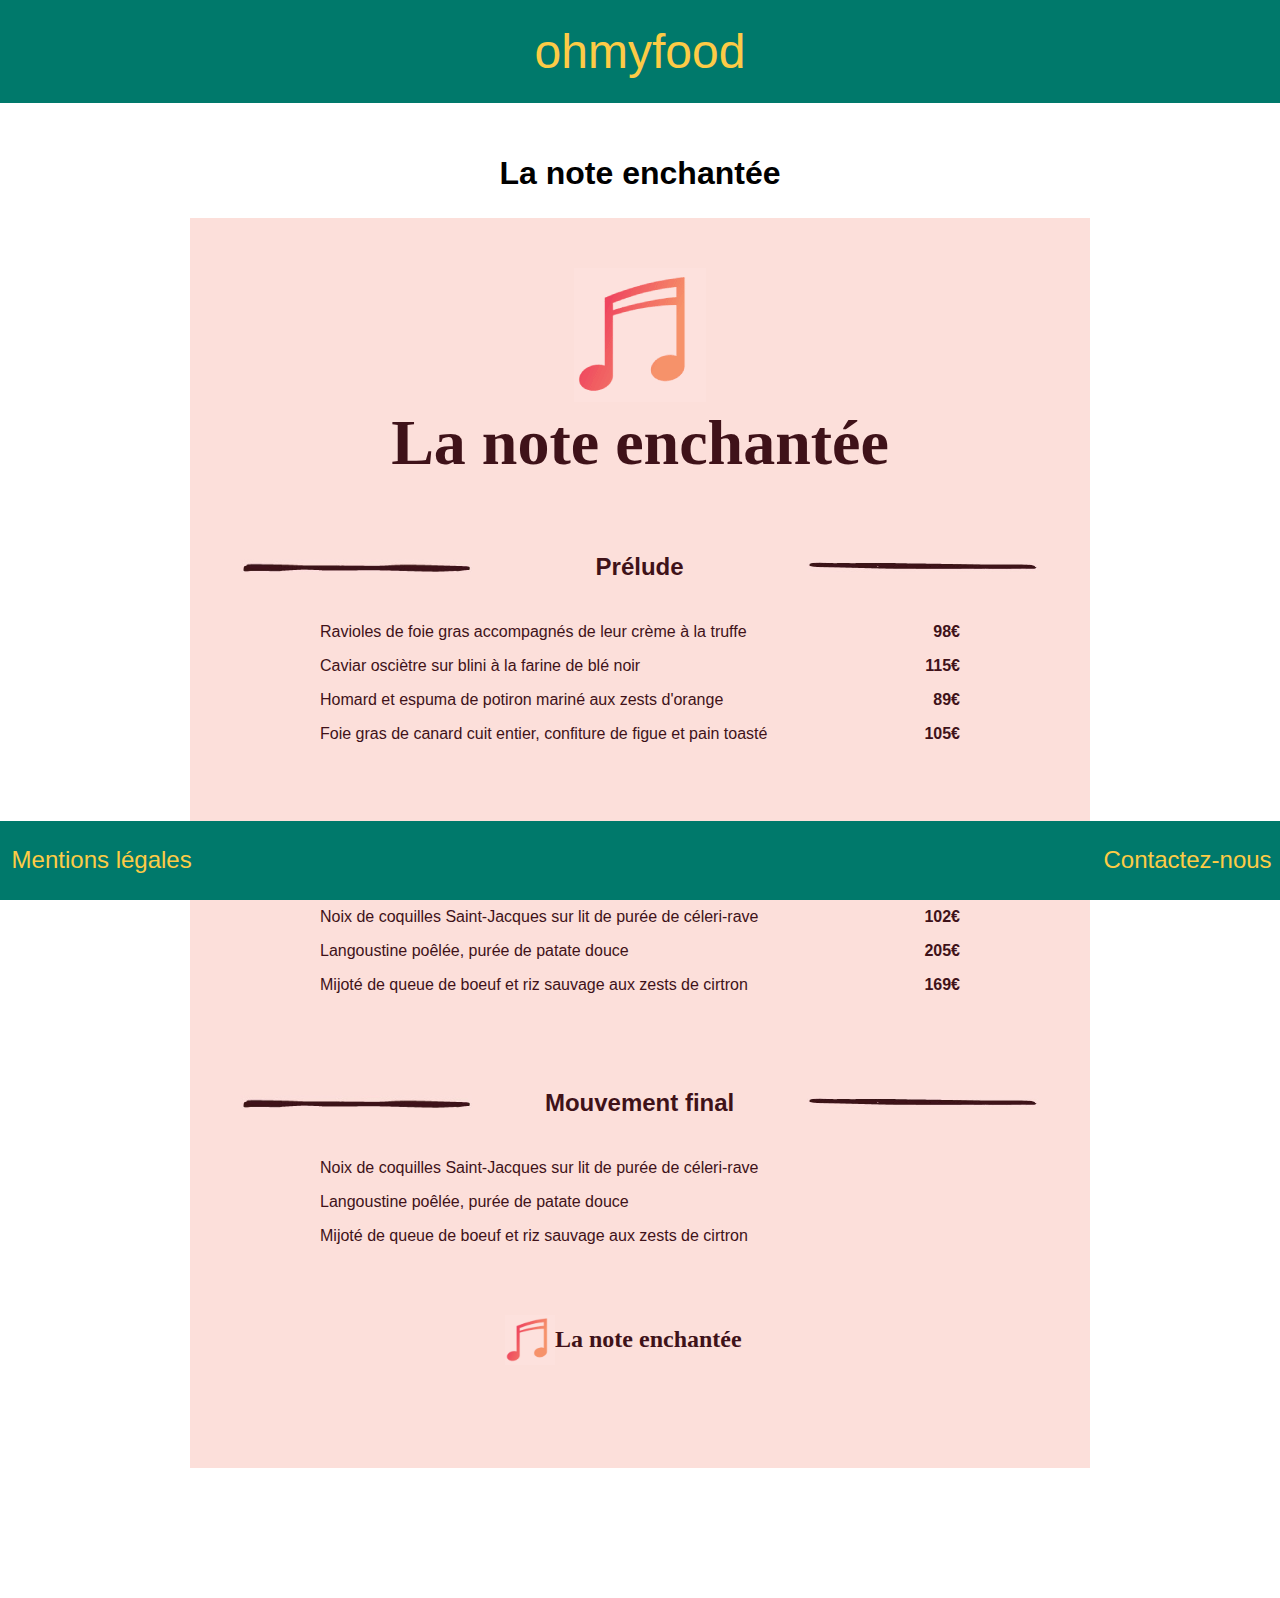
==== laNoteEnchantee.html @ e70b12f7 "first commit" ====
<!DOCTYPE html>
<html lang="en">
    <head>
        <meta charset="UTF-8">
        <meta name="viewport" content="width=device-width, initial-scale=1.0">
        <meta name="description" content="Ohmyfood - Réservation en ligne des plus grands restaurants de la capitale de la gastronomie de Paris. 
                                          Grace à Ohmyfood, vous pouvez composez en avance votre menu qui sera prêt à votre arrivée, fini le temps d'attentes pour un plaisir des papilles toujours plus grand"/>
        <link rel="stylesheet" href="css/styleindex.css">
        <title>Oh My Food ! - La Note Enchantée </title>
    </head>
    <body>
        <header>
            <a href="index.html" class="grandTitre">
                ohmyfood
            </a>
        </header>
        <h2>
            La note enchantée
        </h2>
        <div class="block-page">
            <div class="container">
                <div class="header">
                    <img src="images/note.png" alt="Icone d'une note" />
                    <p>
                        La note enchantée
                    </p>
                </div>
                <section>
                    <article>
                        <div class="en-tete">
                            <img src="images/separationNoteGauche.png" alt="Séparation note">
                            <p>
                                <span>
                                    Prélude
                                </span>
                            </p>
                            <img src="images/separationNoteDroite.png" alt="Séparation note">
                        </div>
                        <div class="board">
                            <div class="boardLeft">
                                <p>
                                    Ravioles de foie gras accompagnés de leur crème à la truffe
                                </p>
                                <p>
                                    Caviar osciètre sur blini à la farine de blé noir
                                </p>
                                <p>
                                    Homard et espuma de potiron mariné aux zests d'orange
                                </p>
                                <p>
                                    Foie gras de canard cuit entier, confiture de figue et pain toasté
                                </p>
                            </div>
                            <div class="boardRight">
                                <p>
                                    98€
                                </p>
                                <p>
                                    115€
                                </p>
                                <p>
                                    89€
                                </p>
                                <p>
                                    105€
                                </p>
                            </div>
                        </div>
                    </article>
                    <article>
                        <div class="en-tete">
                            <img src="images/separationNoteGauche.png" alt="Séparation note">
                            <p>
                                <span>
                                    Point d'orgue
                                </span>
                            </p>
                            <img src="images/separationNoteDroite.png" alt="Séparation note">
                        </div>
                        <div class="board">
                            <div class="boardLeft">
                                <p>
                                    Noix de coquilles Saint-Jacques sur lit de purée de céleri-rave
                                </p>
                                <p>
                                    Langoustine poêlée, purée de patate douce
                                </p>
                                <p>
                                    Mijoté de queue de boeuf et riz sauvage aux zests de cirtron
                                </p>
                            </div>
                            <div class="boardRight">
                                <p>
                                    102€
                                </p>
                                <p>
                                    205€
                                </p>
                                <p>
                                    169€
                                </p>
                            </div>
                        </div>
                    </article>
                    <article>
                        <div class="en-tete">
                            <img src="images/separationNoteGauche.png" alt="Séparation note">
                            <p>
                                <span>
                                    Mouvement final
                                </span>
                            </p>
                            <img src="images/separationNoteDroite.png" alt="Séparation note">
                        </div>
                        <div>
                            <p>
                                Noix de coquilles Saint-Jacques sur lit de purée de céleri-rave
                            </p>
                            <p>
                                Langoustine poêlée, purée de patate douce
                            </p>
                            <p>
                                Mijoté de queue de boeuf et riz sauvage aux zests de cirtron
                            </p>
                        </div>
                    </article>
                </section>
                <div class="footer">
                    <div class="boardfooter">
                        <img src="images/note.png" alt="Icone de note" />
                        <p>
                            La note enchantée
                        </p>
                    </div>
                </div>
            </div>
        </div>
        <footer>
            <div class="boardLeftFooter">
                <p>
                    <a href="legalMentions.html" target="_blank">
                        Mentions légales
                    </a>
                </p>
            </div>
            <div class="boardRightFooter">
                <p>
                    <a href="mailto:contact.ohmyfood@orange.fr">
                        Contactez-nous
                    </a>
                </p>
            </div>
        </footer>
    </body>
</html>
---- css/styleindex.css ----
@charset "UTF-8";
@font-face {
  font-family: 'Vidaloka';
  src: url("polices/vidaloka-regular-webfont.woff2") format("woff2"), url("polices/vidaloka-regular-webfont.woff") format("woff"), url("polices/vidaloka-regular-webfont.otf") format("otf");
  font-weight: normal;
  font-style: normal; }
@font-face {
  font-family: 'Kalam';
  src: url("polices/kalam-regular-webfont.woff2") format("woff2"), url("polices/kalam-regular-webfont.woff") format("woff"), url("polices/kalam-regular-webfont.ttf") format("ttf");
  font-weight: normal;
  font-style: normal; }
@font-face {
  font-family: 'Croissant';
  src: url("polices/croissantone-regular-webfont.woff2") format("woff2"), url("polices/croissantone-regular-webfont.ttf") format("ttf"), url("polices/croissantone-regular-webfont.woff") format("woff");
  font-weight: normal;
  font-style: normal; }
@font-face {
  font-family: 'Kaushan';
  src: url("polices/kaushanscript-regular-webfont.woff2") format("woff2"), url("polices/kaushanscript-regular-webfont.otf") format("otf"), url("polices/kaushanscript-regular-webfont.woff") format("woff");
  font-weight: normal;
  font-style: normal; }
@font-face {
  font-family: 'Dancing';
  src: url("polices/dancingscript-regular-webfont.woff2") format("woff2"), url("polices/dancingscript-regular-webfont.otf") format("otf"), url("polices/dancingscript-regular-webfont.woff") format("woff");
  font-weight: normal;
  font-style: normal; }
@keyframes shake {
  0% {
    transform: translate(1px, 1px) rotate(0deg); }
  10% {
    transform: translate(-1px, -2px) rotate(-1deg); }
  20% {
    transform: translate(-3px, 0px) rotate(1deg); }
  30% {
    transform: translate(3px, 2px) rotate(0deg); }
  40% {
    transform: translate(1px, -1px) rotate(1deg); }
  50% {
    transform: translate(-1px, 2px) rotate(-1deg); }
  60% {
    transform: translate(-3px, 1px) rotate(0deg); }
  70% {
    transform: translate(3px, 1px) rotate(-1deg); }
  80% {
    transform: translate(-1px, -1px) rotate(1deg); }
  90% {
    transform: translate(1px, 2px) rotate(0deg); }
  100% {
    transform: translate(1px, -2px) rotate(-1deg); } }
@keyframes dots {
  0%, 20% {
    color: rgba(0, 0, 0, 0);
    text-shadow: 0.25em 0 0 rgba(0, 0, 0, 0), 0.5em 0 0 rgba(0, 0, 0, 0); }
  40% {
    color: #fdcb46ff;
    text-shadow: 0.25em 0 0 rgba(0, 0, 0, 0), 0.5em 0 0 rgba(0, 0, 0, 0); }
  60% {
    text-shadow: 0.25em 0 0 #fdcb46ff, 0.5em 0 0 rgba(0, 0, 0, 0); }
  80%, 100% {
    text-shadow: .25em 0 0 #fdcb46ff, .5em 0 0 #fdcb46ff; } }
@-webkit-keyframes dots {
  0%, 20% {
    color: rgba(0, 0, 0, 0);
    text-shadow: 0.25em 0 0 rgba(0, 0, 0, 0), 0.5em 0 0 rgba(0, 0, 0, 0); }
  40% {
    color: #fdcb46ff;
    text-shadow: 0.25em 0 0 rgba(0, 0, 0, 0), 0.5em 0 0 rgba(0, 0, 0, 0); }
  60% {
    text-shadow: 0.25em 0 0 #fdcb46ff, 0.5em 0 0 rgba(0, 0, 0, 0); }
  80%, 100% {
    text-shadow: .25em 0 0 #fdcb46ff, .5em 0 0 #fdcb46ff; } }
/* Changements généraux */
body {
  font-family: sans-serif;
  margin: 0;
  position: relative;
  margin-bottom: 80px; }

ul {
  margin: 0;
  padding: 0; }

.grandTitre {
  font-size: 3em; }

a {
  text-decoration: none;
  color: #fdcb46ff; }

li {
  list-style: none;
  overflow: hidden; }

/* En tête */
header {
  background-color: #00796b;
  text-align: center;
  padding: 1.5em; }

#searchbar {
  position: relative;
  width: 100%;
  height: auto; }

.formulaire {
  display: inline-block;
  width: 100%; }

.formulaire .champ {
  width: 100%;
  height: 35px; }

.champ {
  padding-right: 0px;
  padding-left: 0px;
  border-right-width: 0px;
  border-right-style: solid;
  border-left-width: 0px;
  border-left-style: solid; }

#recherche .iconloupe {
  background: url(http://www.larevuedekenza.fr/wp-content/themes/quarter/images/sidebar/loupe.png) no-repeat 0 0;
  width: 90%; }

#recherche input {
  width: 100%;
  outline: 0;
  border: 0;
  margin: 0;
  height: 24px;
  float: left;
  display: block;
  padding-left: 30px; }

#recherche {
  background-color: white;
  bottom: 0;
  height: 30px;
  border: solid 1px grey; }

.iconloupe {
  float: left; }

/* Corps index */
main {
  display: flex;
  justify-content: center;
  position: relative; }

.bloc-menu {
  max-width: 900px; }

.bloc-menu ul {
  margin-top: 40px;
  display: flex;
  flex-direction: row;
  flex-wrap: wrap;
  justify-content: space-evenly; }

.bloc-menu li {
  margin-bottom: 40px;
  box-shadow: 1px 1px 5px rgba(85, 85, 85, 0.226);
  width: 400px;
  height: 600px;
  text-align: center; }
  .bloc-menu li a {
    padding-bottom: 30px;
    font-size: 2rem; }
  .bloc-menu li a:last-child {
    font-size: 2.5rem; }

.note_link {
  background-color: #fcdfda; }
  .note_link a {
    color: #3f1219;
    font-family: 'Kalam';
    font-weight: bold; }
  .note_link a:first-child {
    padding-bottom: 0; }
  .note_link a:nth-child(2) {
    font-family: 'Dancing'; }
  .note_link a:last-child {
    text-transform: uppercase; }
  .note_link img {
    height: 50px;
    width: 50px; }

.divZoom {
  transition: transform 300ms, opacity 200ms 50ms;
  transition-duration: 3s;
  width: 100%;
  height: 100%;
  display: flex;
  justify-content: center;
  vertical-align: middle;
  flex-direction: column;
  align-items: center; }
  .divZoom:hover {
    transform: scale(1.5);
    opacity: 0.5; }

.chic_link {
  background-color: #fff5fe; }
  .chic_link a {
    color: #c67412; }
  .chic_link a:first-child {
    background-clip: text;
    background: -webkit-linear-gradient(150deg, #c67412, #6e4ccc);
    background: -moz-linear-gradient(150deg, #c67412, #6e4ccc);
    background: -ms-linear-gradient(150deg, #c67412, #6e4ccc);
    background: -o-linear-gradient(150deg, #c67412, #6e4ccc);
    background: linear-gradient(150deg, #c67412, #6e4ccc);
    -webkit-background-clip: text;
    -moz-background-clip: text;
    -ms-background-clip: text;
    -o-background-clip: text;
    -webkit-text-fill-color: transparent;
    -moz-text-fill-color: transparent;
    -ms-text-fill-color: transparent;
    -o-text-fill-color: transparent;
    font-family: 'Croissant';
    font-size: 2rem; }
  .chic_link a:last-child {
    font-family: 'Vidaloka'; }

.delice_link {
  background-color: #eef0f0; }
  .delice_link a {
    color: #0887fb; }
  .delice_link a:first-child {
    background-clip: text;
    background: -webkit-linear-gradient(150deg, #0025df, #43adf9);
    background: -moz-linear-gradient(150deg, #0025df, #43adf9);
    background: -ms-linear-gradient(150deg, #0025df, #43adf9);
    background: -o-linear-gradient(150deg, #0025df, #43adf9);
    background: linear-gradient(150deg, #0025df, #43adf9);
    -webkit-background-clip: text;
    -moz-background-clip: text;
    -ms-background-clip: text;
    -o-background-clip: text;
    -webkit-text-fill-color: transparent;
    -moz-text-fill-color: transparent;
    -ms-text-fill-color: transparent;
    -o-text-fill-color: transparent;
    font-family: 'Dancing';
    font-weight: bold; }
  .delice_link a:last-child {
    font-family: 'Kalam'; }

.palette_link {
  background-color: #fdfffd; }
  .palette_link a {
    color: #72bf56; }
  .palette_link a:first-child {
    background-clip: text;
    background: -webkit-linear-gradient(150deg, #43973a, #bafb7b);
    background: -moz-linear-gradient(150deg, #43973a, #bafb7b);
    background: -ms-linear-gradient(150deg, #43973a, #bafb7b);
    background: -o-linear-gradient(150deg, #43973a, #bafb7b);
    background: linear-gradient(150deg, #43973a, #bafb7b);
    -webkit-background-clip: text;
    -moz-background-clip: text;
    -ms-background-clip: text;
    -o-background-clip: text;
    -webkit-text-fill-color: transparent;
    -moz-text-fill-color: transparent;
    -ms-text-fill-color: transparent;
    -o-text-fill-color: transparent;
    font-family: 'Kaushan'; }
  .palette_link a:last-child {
    font-family: 'Kalam'; }

.ligne-prochainement {
  display: flex;
  justify-content: center; }

.prochainement {
  text-align: center;
  font-size: 2rem;
  margin-top: 0;
  border-radius: 10px;
  background-color: #00796b;
  width: 260px;
  padding: 7px; }
  .prochainement :after {
    content: ' .';
    animation: dots 4s steps(5, end) infinite;
    -webkit-animation: dots 2s steps(5, end) infinite;
    -moz-animation: dots 2s steps(5, end) infinite;
    -o-animation: dots 2s steps(5, end) infinite; }

/* Corps pages menus général (note) */
h2 {
  text-align: center;
  padding-top: 25px;
  font-size: 2rem; }

.block-page {
  display: flex;
  justify-content: center;
  font-family: 'Kalam', sans-serif; }

.container {
  width: 900px;
  height: 1250px;
  background-color: #fcdfda;
  margin-bottom: 50px;
  color: #3f1219; }

section {
  padding-left: 50px;
  padding-right: 50px; }
  section div:last-child {
    padding-left: 80px; }

.header {
  text-align: center;
  padding-top: 50px; }
  .header p {
    font-size: 4rem;
    margin-top: 0;
    font-family: 'Dancing';
    font-weight: bold; }

.en-tete {
  display: flex; }
  .en-tete p {
    font-size: 1.5rem;
    width: 335px;
    text-align: center;
    font-weight: bold;
    margin-top: 9px; }
  .en-tete img {
    height: 15px;
    padding-top: 15px; }
  .en-tete img:last-child {
    width: 232.09px; }

span::after {
  content: '';
  display: block;
  width: 0;
  height: 2px;
  background: #3f1219;
  transition: width .3s; }

span:hover::after {
  width: 100%; }

.board {
  display: flex;
  margin-bottom: 70px;
  padding-left: 80px;
  padding-right: 80px; }

.boardLeft {
  width: 90%; }

.boardRight {
  width: 10%;
  text-align: right;
  font-weight: bold; }

.footer {
  display: flex;
  justify-content: center;
  margin-top: 70px;
  margin-bottom: 70px; }
  .footer img {
    width: 50px;
    height: 50px;
    float: left; }
  .footer p {
    line-height: 0px;
    font-size: 1.5rem; }
  .footer .boardfooter {
    width: 270px;
    font-family: 'Dancing';
    font-weight: bold; }

/* Corps page chic */
.block-page_chic .container {
  background-color: #fff5fe; }
.block-page_chic .en-tete img:first-child {
  width: 232px; }
.block-page_chic section {
  font-family: 'Vidaloka'; }
.block-page_chic article {
  margin-bottom: 100px; }
.block-page_chic article:first-child {
  color: #c67412; }
.block-page_chic article:nth-child(2) {
  color: #a56799; }
.block-page_chic article:last-child {
  color: #6e4ccc; }
.block-page_chic .header {
  background-clip: text;
  background: -webkit-linear-gradient(150deg, #c67412, #6e4ccc);
  background: -moz-linear-gradient(150deg, #c67412, #6e4ccc);
  background: -ms-linear-gradient(150deg, #c67412, #6e4ccc);
  background: -o-linear-gradient(150deg, #c67412, #6e4ccc);
  background: linear-gradient(150deg, #c67412, #6e4ccc);
  -webkit-background-clip: text;
  -moz-background-clip: text;
  -ms-background-clip: text;
  -o-background-clip: text;
  -webkit-text-fill-color: transparent;
  -moz-text-fill-color: transparent;
  -ms-text-fill-color: transparent;
  -o-text-fill-color: transparent;
  margin-bottom: 100px;
  margin-top: 100px; }
.block-page_chic .span1::after {
  background: #c67412; }
.block-page_chic .span2::after {
  background: #a56799; }
.block-page_chic .span3::after {
  background: #6e4ccc; }

/* Corps page delice */
.block-page_delice .container {
  color: #000;
  background-color: #eef0f0; }
.block-page_delice article {
  margin-bottom: 100px; }
.block-page_delice .en-tete p {
  font-weight: normal; }
.block-page_delice .en-tete img:first-child {
  width: 232px; }
.block-page_delice .header {
  background-clip: text;
  background: -webkit-linear-gradient(150deg, #0025df, #43adf9);
  background: -moz-linear-gradient(150deg, #0025df, #43adf9);
  background: -ms-linear-gradient(150deg, #0025df, #43adf9);
  background: -o-linear-gradient(150deg, #0025df, #43adf9);
  background: linear-gradient(150deg, #0025df, #43adf9);
  -webkit-background-clip: text;
  -moz-background-clip: text;
  -ms-background-clip: text;
  -o-background-clip: text;
  -webkit-text-fill-color: transparent;
  -moz-text-fill-color: transparent;
  -ms-text-fill-color: transparent;
  -o-text-fill-color: transparent;
  margin-top: 100px;
  margin-bottom: 100px; }
.block-page_delice .span1::after {
  background: #0025df; }
.block-page_delice .span2::after {
  background: #358DF4; }
.block-page_delice .span3::after {
  background: #1D9DFB; }

/* Corps page palette */
.block-page_palette .container {
  color: #000;
  background-color: #f1ffe5; }
.block-page_palette .en-tete p {
  font-weight: normal; }
.block-page_palette .en-tete img:last-child {
  width: 258px; }
.block-page_palette .header {
  background-clip: text;
  background: -webkit-linear-gradient(150deg, #43973a, #bafb7b);
  background: -moz-linear-gradient(150deg, #43973a, #bafb7b);
  background: -ms-linear-gradient(150deg, #43973a, #bafb7b);
  background: -o-linear-gradient(150deg, #43973a, #bafb7b);
  background: linear-gradient(150deg, #43973a, #bafb7b);
  -webkit-background-clip: text;
  -moz-background-clip: text;
  -ms-background-clip: text;
  -o-background-clip: text;
  -webkit-text-fill-color: transparent;
  -moz-text-fill-color: transparent;
  -ms-text-fill-color: transparent;
  -o-text-fill-color: transparent;
  margin-top: 100px;
  margin-bottom: 100px; }
.block-page_palette span::after {
  background: linear-gradient(to right, #43973a, #bafb7b); }

/* Corps page mentions légales */
.mentions {
  margin: 60px 60px;
  text-align: justify; }

/* Pied de page */
footer {
  background-color: #00796b;
  padding: 0.1em;
  display: flex;
  position: fixed;
  bottom: 0;
  width: 100%; }
  footer:last-child {
    float: right; }
  footer p {
    font-size: 1.5rem; }

.boardLeftFooter {
  width: 50%;
  padding-left: 10px; }
  .boardLeftFooter p:hover {
    animation: shake 0.5s infinite; }

.boardRightFooter {
  width: 50%;
  text-align: end;
  padding-right: 10px; }
  .boardRightFooter p:hover {
    animation: shake 0.5s infinite; }

/* Responsive smartphone */
@media screen and (max-width: 425px) {
  /* Corps index */
  .bloc.menu li {
    width: 80%;
    height: 250px; }

  .chic_link a:first-child {
    font-size: 1.2rem; }

  /* Corps pages menu général */
  h2 {
    font-size: 1.5rem; }

  .header p {
    font-size: 2.2rem; }

  .container {
    width: 90%;
    height: auto; }

  .en-tete {
    flex-direction: column; }
    .en-tete img:first-child {
      display: none; }
    .en-tete img:last-child {
      width: auto; }
    .en-tete p {
      width: auto;
      font-size: 1.3rem; }

  section {
    padding-left: 15px;
    padding-right: 15px; }
    section div:last-child {
      padding: 0; }

  .board {
    margin: 0;
    padding: 0; }

  .boardRight {
    line-height: 50px; }

  .footer .boardfooter {
    width: 220px; }

  /* Corps page chic */
  .block-page_chic section article:first-child .boardLeft {
    line-height: 34px; }

  /* Corps page delice */
  .block-page_delice section article:first-child .boardLeft p:last-child {
    line-height: 55px; }
  .block-page_delice section article:last-child .boardLeft {
    line-height: 50px; }

  /* Corps page palette */
  .block-page_palette section article:nth-child(2) .boardRight {
    line-height: 65px; }

  /* Pied de page */
  footer {
    width: 100%; }
    footer a {
      font-size: 1rem; } }

/*# sourceMappingURL=styleindex.css.map */
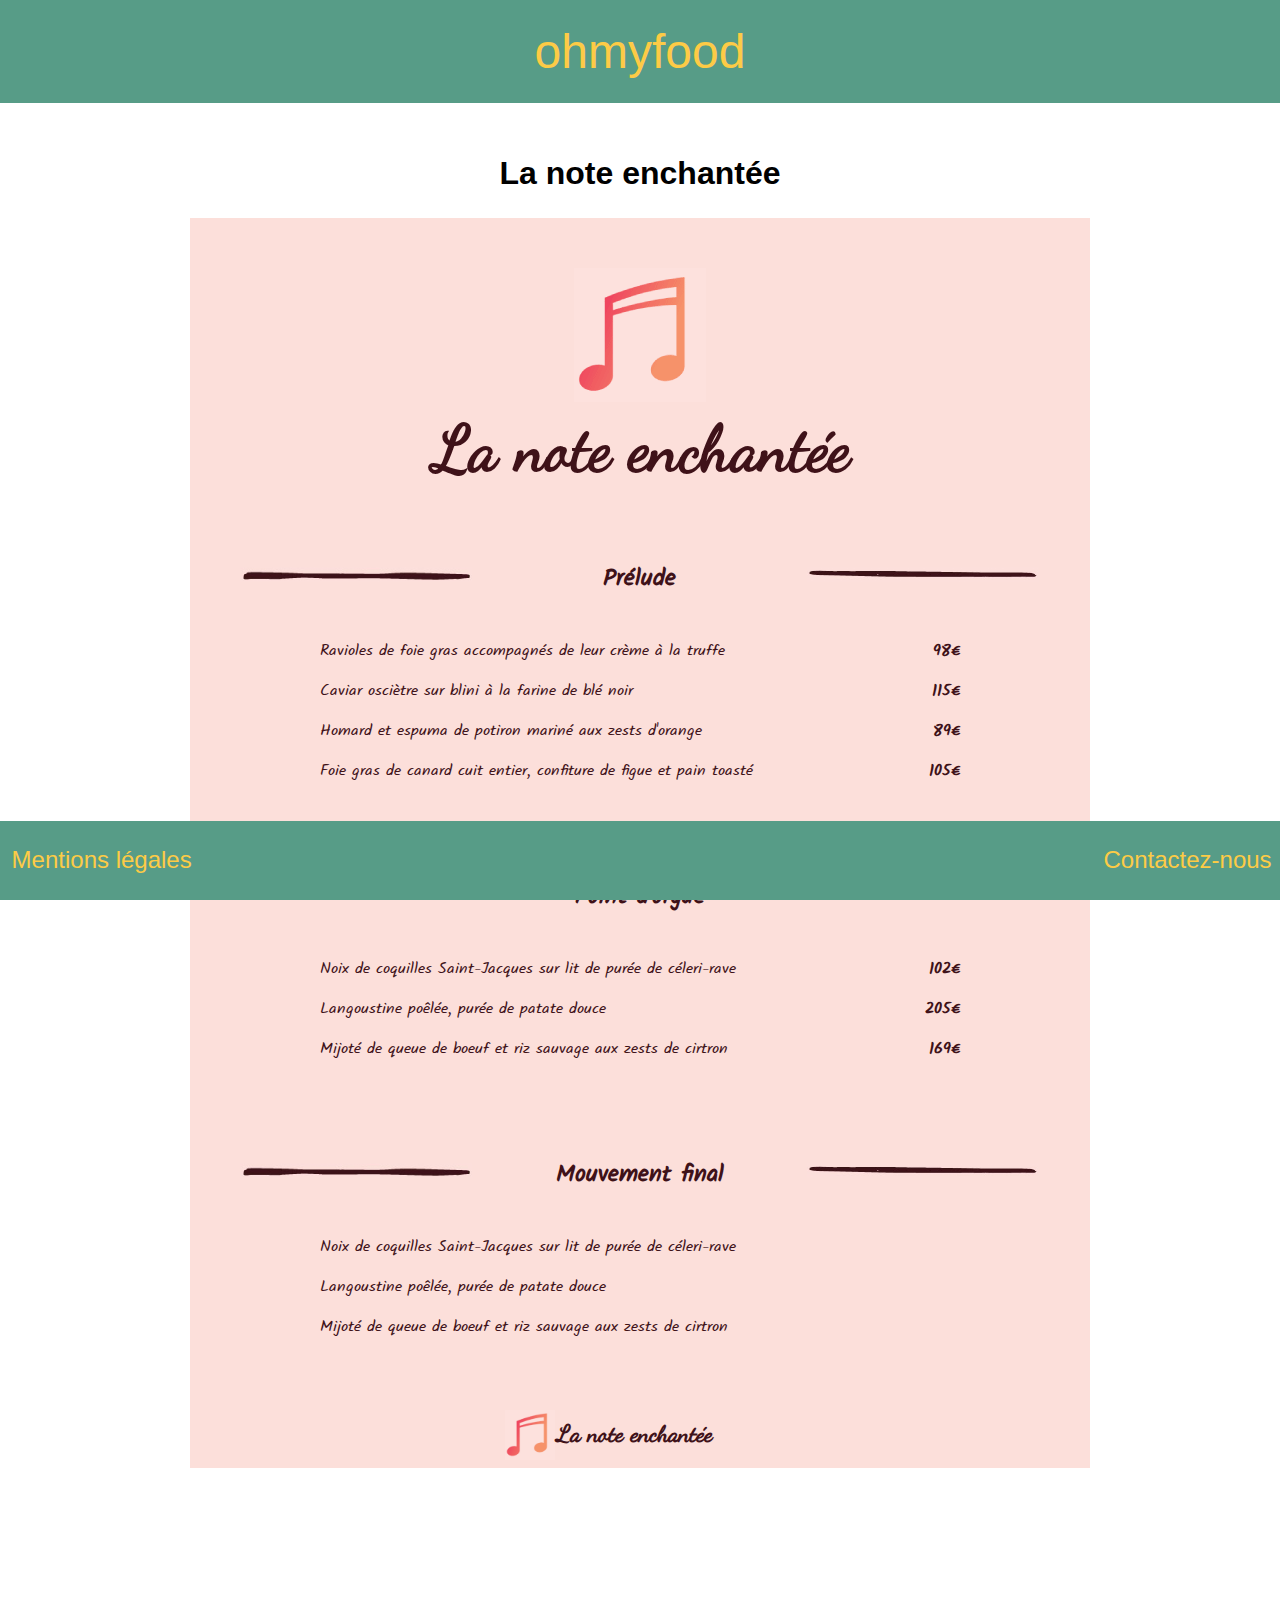
==== commit 52355b72: "ajout de certaines modifications du projet 3" ====
--- a/laNoteEnchantee.html
+++ b/laNoteEnchantee.html
@@ -1,155 +1,91 @@
 <!DOCTYPE html>
 <html lang="en">
-    <head>
-        <meta charset="UTF-8">
-        <meta name="viewport" content="width=device-width, initial-scale=1.0">
-        <meta name="description" content="Ohmyfood - Réservation en ligne des plus grands restaurants de la capitale de la gastronomie de Paris. 
-                                          Grace à Ohmyfood, vous pouvez composez en avance votre menu qui sera prêt à votre arrivée, fini le temps d'attentes pour un plaisir des papilles toujours plus grand"/>
-        <link rel="stylesheet" href="css/styleindex.css">
-        <title>Oh My Food ! - La Note Enchantée </title>
-    </head>
-    <body>
-        <header>
-            <a href="index.html" class="grandTitre">
-                ohmyfood
-            </a>
-        </header>
-        <h2>
-            La note enchantée
-        </h2>
-        <div class="block-page">
-            <div class="container">
-                <div class="header">
-                    <img src="images/note.png" alt="Icone d'une note" />
-                    <p>
-                        La note enchantée
-                    </p>
-                </div>
-                <section>
-                    <article>
-                        <div class="en-tete">
-                            <img src="images/separationNoteGauche.png" alt="Séparation note">
-                            <p>
-                                <span>
-                                    Prélude
-                                </span>
-                            </p>
-                            <img src="images/separationNoteDroite.png" alt="Séparation note">
+<head>
+    <meta charset="UTF-8">
+    <meta name="viewport" content="width=device-width, initial-scale=1.0">
+    <link rel="stylesheet" href="styleindex.css">
+    <title>Oh My Food ! - La Note Enchantée </title>
+</head>
+<body>
+    <header>
+        <a href="index.html" class="grandTitre">ohmyfood</a>
+    </header>
+    <h2>La note enchantée</h2>
+    <div class="block-page">
+        <div class="container">
+            <div class="header">
+                <img src="images/note.png" alt="Icone d'une note" />
+                <p>La note enchantée</p>
+            </div>
+            <section>
+                <article>
+                    <div class="en-tete">
+                        <img src="images/separationNoteGauche.png" alt="Séparation note">
+                        <p><span>Prélude</span></p>
+                        <img src="images/separationNoteDroite.png" alt="Séparation note">
+                    </div>
+                    <div class="board">
+                        <div class="boardLeft">
+                            <p>Ravioles de foie gras accompagnés de leur crème à la truffe</p>
+                            <p>Caviar osciètre sur blini à la farine de blé noir</p>
+                            <p>Homard et espuma de potiron mariné aux zests d'orange</p>
+                            <p>Foie gras de canard cuit entier, confiture de figue et pain toasté</p>
                         </div>
-                        <div class="board">
-                            <div class="boardLeft">
-                                <p>
-                                    Ravioles de foie gras accompagnés de leur crème à la truffe
-                                </p>
-                                <p>
-                                    Caviar osciètre sur blini à la farine de blé noir
-                                </p>
-                                <p>
-                                    Homard et espuma de potiron mariné aux zests d'orange
-                                </p>
-                                <p>
-                                    Foie gras de canard cuit entier, confiture de figue et pain toasté
-                                </p>
-                            </div>
-                            <div class="boardRight">
-                                <p>
-                                    98€
-                                </p>
-                                <p>
-                                    115€
-                                </p>
-                                <p>
-                                    89€
-                                </p>
-                                <p>
-                                    105€
-                                </p>
-                            </div>
+                        <div class="boardRight">
+                            <p>98€</p>
+                            <p>115€</p>
+                            <p>89€</p>
+                            <p>105€</p>
                         </div>
-                    </article>
-                    <article>
-                        <div class="en-tete">
-                            <img src="images/separationNoteGauche.png" alt="Séparation note">
-                            <p>
-                                <span>
-                                    Point d'orgue
-                                </span>
-                            </p>
-                            <img src="images/separationNoteDroite.png" alt="Séparation note">
+                    </div>
+                </article>
+                <article>
+                    <div class="en-tete">
+                        <img src="images/separationNoteGauche.png" alt="Séparation note">
+                        <p><span>Point d'orgue</span></p>
+                        <img src="images/separationNoteDroite.png" alt="Séparation note">
+                    </div>
+                    <div class="board">
+                        <div class="boardLeft">
+                            <p>Noix de coquilles Saint-Jacques sur lit de purée de céleri-rave</p>
+                            <p>Langoustine poêlée, purée de patate douce</p>
+                            <p>Mijoté de queue de boeuf et riz sauvage aux zests de cirtron</p>
                         </div>
-                        <div class="board">
-                            <div class="boardLeft">
-                                <p>
-                                    Noix de coquilles Saint-Jacques sur lit de purée de céleri-rave
-                                </p>
-                                <p>
-                                    Langoustine poêlée, purée de patate douce
-                                </p>
-                                <p>
-                                    Mijoté de queue de boeuf et riz sauvage aux zests de cirtron
-                                </p>
-                            </div>
-                            <div class="boardRight">
-                                <p>
-                                    102€
-                                </p>
-                                <p>
-                                    205€
-                                </p>
-                                <p>
-                                    169€
-                                </p>
-                            </div>
+                        <div class="boardRight">
+                            <p>102€</p>
+                            <p>205€</p>
+                            <p>169€</p>
                         </div>
-                    </article>
-                    <article>
-                        <div class="en-tete">
-                            <img src="images/separationNoteGauche.png" alt="Séparation note">
-                            <p>
-                                <span>
-                                    Mouvement final
-                                </span>
-                            </p>
-                            <img src="images/separationNoteDroite.png" alt="Séparation note">
-                        </div>
-                        <div>
-                            <p>
-                                Noix de coquilles Saint-Jacques sur lit de purée de céleri-rave
-                            </p>
-                            <p>
-                                Langoustine poêlée, purée de patate douce
-                            </p>
-                            <p>
-                                Mijoté de queue de boeuf et riz sauvage aux zests de cirtron
-                            </p>
-                        </div>
-                    </article>
-                </section>
-                <div class="footer">
-                    <div class="boardfooter">
-                        <img src="images/note.png" alt="Icone de note" />
-                        <p>
-                            La note enchantée
-                        </p>
                     </div>
+                </article>
+                <article>
+                    <div class="en-tete">
+                        <img src="images/separationNoteGauche.png" alt="Séparation note">
+                        <p><span>Mouvement final</span></p>
+                        <img src="images/separationNoteDroite.png" alt="Séparation note">
+                    </div>
+                    <div>
+                        <p>Noix de coquilles Saint-Jacques sur lit de purée de céleri-rave</p>
+                        <p>Langoustine poêlée, purée de patate douce</p>
+                        <p>Mijoté de queue de boeuf et riz sauvage aux zests de cirtron</p>
+                    </div>
+                </article>
+            </section>
+            <div class="footer">
+                <div class="boardfooter">
+                    <img src="images/note.png" alt="Icone de note" />
+                    <p>La note enchantée</p>
                 </div>
             </div>
         </div>
-        <footer>
-            <div class="boardLeftFooter">
-                <p>
-                    <a href="legalMentions.html" target="_blank">
-                        Mentions légales
-                    </a>
-                </p>
-            </div>
-            <div class="boardRightFooter">
-                <p>
-                    <a href="mailto:contact.ohmyfood@orange.fr">
-                        Contactez-nous
-                    </a>
-                </p>
-            </div>
-        </footer>
-    </body>
+    </div>
+    <footer>
+        <div class="boardLeftFooter">
+            <p><a href="legalMentions.html" target="_blank">Mentions légales</a></p>
+        </div>
+        <div class="boardRightFooter">
+            <p><a href="mailto:ohmyfood@yahoo.com">Contactez-nous</a></p>
+        </div>
+    </footer>
+</body>
 </html>--- a/styleindex.css
+++ b/styleindex.css
@@ -0,0 +1,670 @@
+@charset "UTF-8";
+@font-face {
+  font-family: "Vidaloka";
+  src: url("polices/vidaloka-regular-webfont.woff2") format("woff2"), url("polices/vidaloka-regular-webfont.woff") format("woff"), url("polices/vidaloka-regular-webfont.otf") format("otf");
+  font-weight: normal;
+  font-style: normal;
+}
+@font-face {
+  font-family: "Kalam";
+  src: url("polices/kalam-regular-webfont.woff2") format("woff2"), url("polices/kalam-regular-webfont.woff") format("woff"), url("polices/kalam-regular-webfont.ttf") format("ttf");
+  font-weight: normal;
+  font-style: normal;
+}
+@font-face {
+  font-family: "Croissant";
+  src: url("polices/croissantone-regular-webfont.woff2") format("woff2"), url("polices/croissantone-regular-webfont.ttf") format("ttf"), url("polices/croissantone-regular-webfont.woff") format("woff");
+  font-weight: normal;
+  font-style: normal;
+}
+@font-face {
+  font-family: "Kaushan";
+  src: url("polices/kaushanscript-regular-webfont.woff2") format("woff2"), url("polices/kaushanscript-regular-webfont.otf") format("otf"), url("polices/kaushanscript-regular-webfont.woff") format("woff");
+  font-weight: normal;
+  font-style: normal;
+}
+@font-face {
+  font-family: "Dancing";
+  src: url("polices/dancingscript-regular-webfont.woff2") format("woff2"), url("polices/dancingscript-regular-webfont.otf") format("otf"), url("polices/dancingscript-regular-webfont.woff") format("woff");
+  font-weight: normal;
+  font-style: normal;
+}
+@keyframes shake {
+  0% {
+    transform: translate(1px, 1px) rotate(0deg);
+  }
+  10% {
+    transform: translate(-1px, -2px) rotate(-1deg);
+  }
+  20% {
+    transform: translate(-3px, 0px) rotate(1deg);
+  }
+  30% {
+    transform: translate(3px, 2px) rotate(0deg);
+  }
+  40% {
+    transform: translate(1px, -1px) rotate(1deg);
+  }
+  50% {
+    transform: translate(-1px, 2px) rotate(-1deg);
+  }
+  60% {
+    transform: translate(-3px, 1px) rotate(0deg);
+  }
+  70% {
+    transform: translate(3px, 1px) rotate(-1deg);
+  }
+  80% {
+    transform: translate(-1px, -1px) rotate(1deg);
+  }
+  90% {
+    transform: translate(1px, 2px) rotate(0deg);
+  }
+  100% {
+    transform: translate(1px, -2px) rotate(-1deg);
+  }
+}
+@keyframes dots {
+  0%, 20% {
+    color: rgba(0, 0, 0, 0);
+    text-shadow: 0.25em 0 0 rgba(0, 0, 0, 0), 0.5em 0 0 rgba(0, 0, 0, 0);
+  }
+  40% {
+    color: #fdcb46ff;
+    text-shadow: 0.25em 0 0 rgba(0, 0, 0, 0), 0.5em 0 0 rgba(0, 0, 0, 0);
+  }
+  60% {
+    text-shadow: 0.25em 0 0 #fdcb46ff, 0.5em 0 0 rgba(0, 0, 0, 0);
+  }
+  80%, 100% {
+    text-shadow: 0.25em 0 0 #fdcb46ff, 0.5em 0 0 #fdcb46ff;
+  }
+}
+@-webkit-keyframes dots {
+  0%, 20% {
+    color: rgba(0, 0, 0, 0);
+    text-shadow: 0.25em 0 0 rgba(0, 0, 0, 0), 0.5em 0 0 rgba(0, 0, 0, 0);
+  }
+  40% {
+    color: #fdcb46ff;
+    text-shadow: 0.25em 0 0 rgba(0, 0, 0, 0), 0.5em 0 0 rgba(0, 0, 0, 0);
+  }
+  60% {
+    text-shadow: 0.25em 0 0 #fdcb46ff, 0.5em 0 0 rgba(0, 0, 0, 0);
+  }
+  80%, 100% {
+    text-shadow: 0.25em 0 0 #fdcb46ff, 0.5em 0 0 #fdcb46ff;
+  }
+}
+/* Changements généraux */
+body {
+  font-family: sans-serif;
+  margin: 0;
+  position: relative;
+  margin-bottom: 80px;
+}
+
+ul {
+  margin: 0;
+  padding: 0;
+}
+
+.grandTitre {
+  font-size: 3em;
+}
+
+a {
+  text-decoration: none;
+  color: #fdcb46ff;
+}
+
+li {
+  list-style: none;
+  overflow: hidden;
+}
+
+/* En tête */
+header {
+  background-color: #579c87;
+  text-align: center;
+  padding: 1.5em;
+}
+
+/* Corps index */
+main {
+  display: flex;
+  justify-content: center;
+  position: relative;
+}
+
+.bloc-menu {
+  max-width: 900px;
+}
+
+.bloc-menu ul {
+  margin-top: 40px;
+  display: flex;
+  flex-direction: row;
+  flex-wrap: wrap;
+  justify-content: space-evenly;
+}
+
+.bloc-menu li {
+  margin-bottom: 40px;
+  box-shadow: 1px 1px 5px rgba(85, 85, 85, 0.226);
+  width: 400px;
+  height: 600px;
+  text-align: center;
+}
+.bloc-menu li a {
+  padding-bottom: 30px;
+  font-size: 2rem;
+}
+.bloc-menu li a:last-child {
+  font-size: 2.5rem;
+}
+
+.note_link {
+  background-color: #fcdfda;
+}
+.note_link a {
+  color: #3f1219;
+  font-family: "Kalam";
+  font-weight: bold;
+}
+.note_link a:first-child {
+  padding-bottom: 0;
+}
+.note_link a:nth-child(2) {
+  font-family: "Dancing";
+}
+.note_link a:last-child {
+  text-transform: uppercase;
+}
+.note_link img {
+  height: 50px;
+  width: 50px;
+}
+
+.divZoom {
+  transition: transform 300ms, opacity 250ms 50ms;
+  width: 100%;
+  height: 100%;
+  display: flex;
+  justify-content: center;
+  vertical-align: middle;
+  flex-direction: column;
+  align-items: center;
+}
+.divZoom:hover {
+  transform: scale(1.5);
+  opacity: 0.5;
+}
+
+.chic_link {
+  background-color: #fff5fe;
+}
+.chic_link a {
+  color: #c67412;
+}
+.chic_link a:first-child {
+  background-clip: text;
+  background: -webkit-linear-gradient(150deg, #c67412, #6e4ccc);
+  background: -moz-linear-gradient(150deg, #c67412, #6e4ccc);
+  background: -ms-linear-gradient(150deg, #c67412, #6e4ccc);
+  background: -o-linear-gradient(150deg, #c67412, #6e4ccc);
+  background: linear-gradient(150deg, #c67412, #6e4ccc);
+  -webkit-background-clip: text;
+  -moz-background-clip: text;
+  -ms-background-clip: text;
+  -o-background-clip: text;
+  -webkit-text-fill-color: transparent;
+  -moz-text-fill-color: transparent;
+  -ms-text-fill-color: transparent;
+  -o-text-fill-color: transparent;
+  font-family: "Croissant";
+  font-size: 1.4rem;
+}
+.chic_link a:last-child {
+  font-family: "Vidaloka";
+}
+
+.delice_link {
+  background-color: #eef0f0;
+}
+.delice_link a {
+  color: #0887fb;
+}
+.delice_link a:first-child {
+  background-clip: text;
+  background: -webkit-linear-gradient(150deg, #0025df, #43adf9);
+  background: -moz-linear-gradient(150deg, #0025df, #43adf9);
+  background: -ms-linear-gradient(150deg, #0025df, #43adf9);
+  background: -o-linear-gradient(150deg, #0025df, #43adf9);
+  background: linear-gradient(150deg, #0025df, #43adf9);
+  -webkit-background-clip: text;
+  -moz-background-clip: text;
+  -ms-background-clip: text;
+  -o-background-clip: text;
+  -webkit-text-fill-color: transparent;
+  -moz-text-fill-color: transparent;
+  -ms-text-fill-color: transparent;
+  -o-text-fill-color: transparent;
+  font-family: "Dancing";
+  font-weight: bold;
+}
+.delice_link a:last-child {
+  font-family: "Kalam";
+}
+
+.palette_link {
+  background-color: #fdfffd;
+}
+.palette_link a {
+  color: #72bf56;
+}
+.palette_link a:first-child {
+  background-clip: text;
+  background: -webkit-linear-gradient(150deg, #43973a, #bafb7b);
+  background: -moz-linear-gradient(150deg, #43973a, #bafb7b);
+  background: -ms-linear-gradient(150deg, #43973a, #bafb7b);
+  background: -o-linear-gradient(150deg, #43973a, #bafb7b);
+  background: linear-gradient(150deg, #43973a, #bafb7b);
+  -webkit-background-clip: text;
+  -moz-background-clip: text;
+  -ms-background-clip: text;
+  -o-background-clip: text;
+  -webkit-text-fill-color: transparent;
+  -moz-text-fill-color: transparent;
+  -ms-text-fill-color: transparent;
+  -o-text-fill-color: transparent;
+  font-family: "Kaushan";
+}
+.palette_link a:last-child {
+  font-family: "Kalam";
+}
+
+.ligne-prochainement {
+  display: flex;
+  justify-content: center;
+}
+
+.prochainement {
+  text-align: center;
+  font-size: 2rem;
+  margin-top: 0;
+  border-radius: 10px;
+  background-color: #579c87;
+  width: 260px;
+  padding: 7px;
+}
+.prochainement :after {
+  content: " .";
+  animation: dots 4s steps(5, end) infinite;
+  -webkit-animation: dots 2s steps(5, end) infinite;
+  -moz-animation: dots 2s steps(5, end) infinite;
+  -o-animation: dots 2s steps(5, end) infinite;
+}
+
+/* Corps pages menus général (note) */
+h2 {
+  text-align: center;
+  padding-top: 25px;
+  font-size: 2rem;
+}
+
+.block-page {
+  display: flex;
+  justify-content: center;
+  font-family: "Kalam", sans-serif;
+}
+
+.container {
+  width: 900px;
+  height: 1250px;
+  background-color: #fcdfda;
+  margin-bottom: 50px;
+  color: #3f1219;
+}
+
+section {
+  padding-left: 50px;
+  padding-right: 50px;
+}
+section div:last-child {
+  padding-left: 80px;
+}
+
+.header {
+  text-align: center;
+  padding-top: 50px;
+}
+.header p {
+  font-size: 4rem;
+  margin-top: 0;
+  font-family: "Dancing";
+  font-weight: bold;
+}
+
+.en-tete {
+  display: flex;
+}
+.en-tete p {
+  font-size: 1.5rem;
+  width: 335px;
+  text-align: center;
+  font-weight: bold;
+  margin-top: 9px;
+}
+.en-tete img {
+  height: 15px;
+  padding-top: 15px;
+}
+.en-tete img:last-child {
+  width: 232.09px;
+}
+
+span::after {
+  content: "";
+  display: block;
+  width: 0;
+  height: 2px;
+  background: #3f1219;
+  transition: width 0.3s;
+}
+
+span:hover::after {
+  width: 100%;
+}
+
+.board {
+  display: flex;
+  margin-bottom: 70px;
+  padding-left: 80px;
+  padding-right: 80px;
+}
+
+.boardLeft {
+  width: 90%;
+}
+
+.boardRight {
+  width: 10%;
+  text-align: right;
+  font-weight: bold;
+}
+
+.footer {
+  display: flex;
+  justify-content: center;
+  margin-top: 70px;
+  margin-bottom: 70px;
+}
+.footer img {
+  width: 50px;
+  height: 50px;
+  float: left;
+}
+.footer p {
+  line-height: 0px;
+  font-size: 1.5rem;
+}
+.footer .boardfooter {
+  width: 270px;
+  font-family: "Dancing";
+  font-weight: bold;
+}
+
+/* Corps page chic */
+.block-page_chic .container {
+  background-color: #fff5fe;
+}
+.block-page_chic .en-tete img:first-child {
+  width: 232px;
+}
+.block-page_chic section {
+  font-family: "Vidaloka";
+}
+.block-page_chic article {
+  margin-bottom: 100px;
+}
+.block-page_chic article:first-child {
+  color: #c67412;
+}
+.block-page_chic article:nth-child(2) {
+  color: #a56799;
+}
+.block-page_chic article:last-child {
+  color: #6e4ccc;
+}
+.block-page_chic .header {
+  background-clip: text;
+  background: -webkit-linear-gradient(150deg, #c67412, #6e4ccc);
+  background: -moz-linear-gradient(150deg, #c67412, #6e4ccc);
+  background: -ms-linear-gradient(150deg, #c67412, #6e4ccc);
+  background: -o-linear-gradient(150deg, #c67412, #6e4ccc);
+  background: linear-gradient(150deg, #c67412, #6e4ccc);
+  -webkit-background-clip: text;
+  -moz-background-clip: text;
+  -ms-background-clip: text;
+  -o-background-clip: text;
+  -webkit-text-fill-color: transparent;
+  -moz-text-fill-color: transparent;
+  -ms-text-fill-color: transparent;
+  -o-text-fill-color: transparent;
+  margin-bottom: 100px;
+  margin-top: 100px;
+}
+.block-page_chic .span1::after {
+  background: #c67412;
+}
+.block-page_chic .span2::after {
+  background: #a56799;
+}
+.block-page_chic .span3::after {
+  background: #6e4ccc;
+}
+
+/* Corps page delice */
+.block-page_delice .container {
+  color: #000;
+  background-color: #eef0f0;
+}
+.block-page_delice article {
+  margin-bottom: 100px;
+}
+.block-page_delice .en-tete p {
+  font-weight: normal;
+}
+.block-page_delice .en-tete img:first-child {
+  width: 232px;
+}
+.block-page_delice .header {
+  background-clip: text;
+  background: -webkit-linear-gradient(150deg, #0025df, #43adf9);
+  background: -moz-linear-gradient(150deg, #0025df, #43adf9);
+  background: -ms-linear-gradient(150deg, #0025df, #43adf9);
+  background: -o-linear-gradient(150deg, #0025df, #43adf9);
+  background: linear-gradient(150deg, #0025df, #43adf9);
+  -webkit-background-clip: text;
+  -moz-background-clip: text;
+  -ms-background-clip: text;
+  -o-background-clip: text;
+  -webkit-text-fill-color: transparent;
+  -moz-text-fill-color: transparent;
+  -ms-text-fill-color: transparent;
+  -o-text-fill-color: transparent;
+  margin-top: 100px;
+  margin-bottom: 100px;
+}
+.block-page_delice .span1::after {
+  background: #0025df;
+}
+.block-page_delice .span2::after {
+  background: #358DF4;
+}
+.block-page_delice .span3::after {
+  background: #1D9DFB;
+}
+
+/* Corps page palette */
+.block-page_palette .container {
+  color: #000;
+  background-color: #fdfffd;
+}
+.block-page_palette .en-tete p {
+  font-weight: normal;
+}
+.block-page_palette .en-tete img:last-child {
+  width: 258px;
+}
+.block-page_palette .header {
+  background-clip: text;
+  background: -webkit-linear-gradient(150deg, #43973a, #bafb7b);
+  background: -moz-linear-gradient(150deg, #43973a, #bafb7b);
+  background: -ms-linear-gradient(150deg, #43973a, #bafb7b);
+  background: -o-linear-gradient(150deg, #43973a, #bafb7b);
+  background: linear-gradient(150deg, #43973a, #bafb7b);
+  -webkit-background-clip: text;
+  -moz-background-clip: text;
+  -ms-background-clip: text;
+  -o-background-clip: text;
+  -webkit-text-fill-color: transparent;
+  -moz-text-fill-color: transparent;
+  -ms-text-fill-color: transparent;
+  -o-text-fill-color: transparent;
+  margin-top: 100px;
+  margin-bottom: 100px;
+}
+.block-page_palette span::after {
+  background: linear-gradient(to right, #43973a, #bafb7b);
+}
+
+/* Corps page mentions légales */
+.mentions {
+  margin: 60px 60px;
+  text-align: justify;
+}
+
+/* Pied de page */
+footer {
+  background-color: #579c87;
+  padding: 0.1em;
+  display: flex;
+  position: fixed;
+  bottom: 0;
+  width: 100%;
+}
+footer:last-child {
+  float: right;
+}
+footer p {
+  font-size: 1.5rem;
+}
+
+.boardLeftFooter {
+  width: 50%;
+  padding-left: 10px;
+}
+.boardLeftFooter p:hover {
+  animation: shake 0.5s infinite;
+}
+
+.boardRightFooter {
+  width: 50%;
+  text-align: end;
+  padding-right: 10px;
+}
+.boardRightFooter p:hover {
+  animation: shake 0.5s infinite;
+}
+
+/* Responsive smartphone */
+@media screen and (max-width: 425px) {
+  /* Corps index */
+  .bloc.menu li {
+    width: 80%;
+    height: 250px;
+  }
+
+  .chic_link a:first-child {
+    font-size: 1.2rem;
+  }
+
+  /* Corps pages menu général */
+  h2 {
+    font-size: 1.5rem;
+  }
+
+  .header p {
+    font-size: 2.2rem;
+  }
+
+  .container {
+    width: 90%;
+    height: auto;
+  }
+
+  .en-tete {
+    flex-direction: column;
+  }
+  .en-tete img:first-child {
+    display: none;
+  }
+  .en-tete img:last-child {
+    width: auto;
+  }
+  .en-tete p {
+    width: auto;
+    font-size: 1.3rem;
+  }
+
+  section {
+    padding-left: 15px;
+    padding-right: 15px;
+  }
+  section div:last-child {
+    padding: 0;
+  }
+
+  .board {
+    margin: 0;
+    padding: 0;
+  }
+
+  .boardRight {
+    line-height: 50px;
+  }
+
+  .footer .boardfooter {
+    width: 220px;
+  }
+
+  /* Corps page chic */
+  .block-page_chic section article:first-child .boardLeft {
+    line-height: 34px;
+  }
+
+  /* Corps page delice */
+  .block-page_delice section article:first-child .boardLeft p:last-child {
+    line-height: 55px;
+  }
+  .block-page_delice section article:last-child .boardLeft {
+    line-height: 50px;
+  }
+
+  /* Corps page palette */
+  .block-page_palette section article:nth-child(2) .boardRight {
+    line-height: 65px;
+  }
+
+  /* Pied de page */
+  footer {
+    width: 100%;
+  }
+  footer a {
+    font-size: 1rem;
+  }
+}
+
+/*# sourceMappingURL=styleindex.css.map */
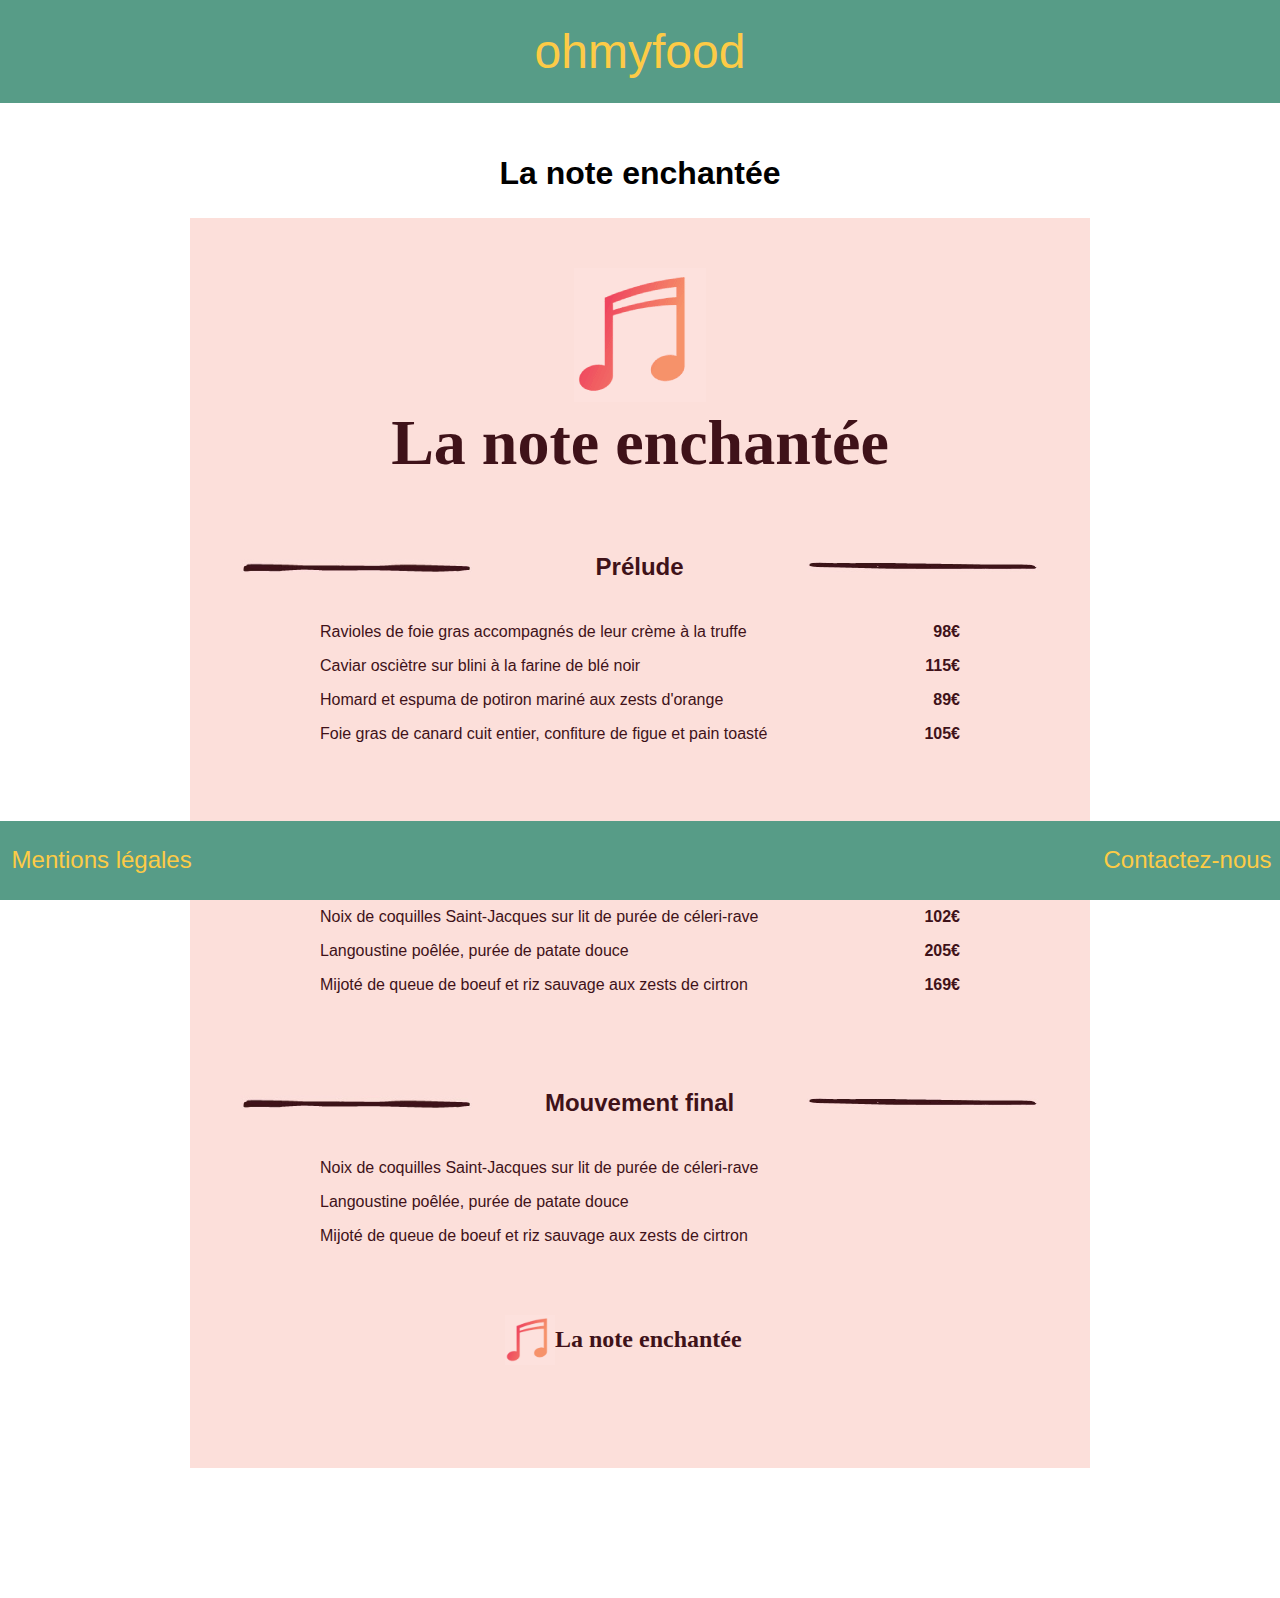
==== commit 628e4c9b: "organisation page css" ====
--- a/laNoteEnchantee.html
+++ b/laNoteEnchantee.html
@@ -3,7 +3,7 @@
 <head>
     <meta charset="UTF-8">
     <meta name="viewport" content="width=device-width, initial-scale=1.0">
-    <link rel="stylesheet" href="styleindex.css">
+    <link rel="stylesheet" href="css/style.css">
     <title>Oh My Food ! - La Note Enchantée </title>
 </head>
 <body>
--- a/css/style.css
+++ b/css/style.css
@@ -0,0 +1,580 @@
+@charset "UTF-8";
+@font-face {
+  font-family: 'Vidaloka';
+  src: url("polices/vidaloka-regular-webfont.woff2") format("woff2"), url("polices/vidaloka-regular-webfont.woff") format("woff"), url("polices/vidaloka-regular-webfont.otf") format("otf");
+  font-weight: normal;
+  font-style: normal; }
+@font-face {
+  font-family: 'Kalam';
+  src: url("polices/kalam-regular-webfont.woff2") format("woff2"), url("polices/kalam-regular-webfont.woff") format("woff"), url("polices/kalam-regular-webfont.ttf") format("ttf");
+  font-weight: normal;
+  font-style: normal; }
+@font-face {
+  font-family: 'Croissant';
+  src: url("polices/croissantone-regular-webfont.woff2") format("woff2"), url("polices/croissantone-regular-webfont.ttf") format("ttf"), url("polices/croissantone-regular-webfont.woff") format("woff");
+  font-weight: normal;
+  font-style: normal; }
+@font-face {
+  font-family: 'Kaushan';
+  src: url("polices/kaushanscript-regular-webfont.woff2") format("woff2"), url("polices/kaushanscript-regular-webfont.otf") format("otf"), url("polices/kaushanscript-regular-webfont.woff") format("woff");
+  font-weight: normal;
+  font-style: normal; }
+@font-face {
+  font-family: 'Dancing';
+  src: url("polices/dancingscript-regular-webfont.woff2") format("woff2"), url("polices/dancingscript-regular-webfont.otf") format("otf"), url("polices/dancingscript-regular-webfont.woff") format("woff");
+  font-weight: normal;
+  font-style: normal; }
+@keyframes shake {
+  0% {
+    transform: translate(1px, 1px) rotate(0deg); }
+  10% {
+    transform: translate(-1px, -2px) rotate(-1deg); }
+  20% {
+    transform: translate(-3px, 0px) rotate(1deg); }
+  30% {
+    transform: translate(3px, 2px) rotate(0deg); }
+  40% {
+    transform: translate(1px, -1px) rotate(1deg); }
+  50% {
+    transform: translate(-1px, 2px) rotate(-1deg); }
+  60% {
+    transform: translate(-3px, 1px) rotate(0deg); }
+  70% {
+    transform: translate(3px, 1px) rotate(-1deg); }
+  80% {
+    transform: translate(-1px, -1px) rotate(1deg); }
+  90% {
+    transform: translate(1px, 2px) rotate(0deg); }
+  100% {
+    transform: translate(1px, -2px) rotate(-1deg); } }
+@keyframes dots {
+  0%, 20% {
+    color: rgba(0, 0, 0, 0);
+    text-shadow: 0.25em 0 0 rgba(0, 0, 0, 0), 0.5em 0 0 rgba(0, 0, 0, 0); }
+  40% {
+    color: #fdcb46ff;
+    text-shadow: 0.25em 0 0 rgba(0, 0, 0, 0), 0.5em 0 0 rgba(0, 0, 0, 0); }
+  60% {
+    text-shadow: 0.25em 0 0 #fdcb46ff, 0.5em 0 0 rgba(0, 0, 0, 0); }
+  80%, 100% {
+    text-shadow: .25em 0 0 #fdcb46ff, .5em 0 0 #fdcb46ff; } }
+@-webkit-keyframes dots {
+  0%, 20% {
+    color: rgba(0, 0, 0, 0);
+    text-shadow: 0.25em 0 0 rgba(0, 0, 0, 0), 0.5em 0 0 rgba(0, 0, 0, 0); }
+  40% {
+    color: #fdcb46ff;
+    text-shadow: 0.25em 0 0 rgba(0, 0, 0, 0), 0.5em 0 0 rgba(0, 0, 0, 0); }
+  60% {
+    text-shadow: 0.25em 0 0 #fdcb46ff, 0.5em 0 0 rgba(0, 0, 0, 0); }
+  80%, 100% {
+    text-shadow: .25em 0 0 #fdcb46ff, .5em 0 0 #fdcb46ff; } }
+/* Changements généraux */
+body {
+  font-family: sans-serif;
+  margin: 0;
+  position: relative;
+  margin-bottom: 80px; }
+
+ul {
+  margin: 0;
+  padding: 0; }
+
+.grandTitre {
+  font-size: 3em; }
+
+a {
+  text-decoration: none;
+  color: #fdcb46ff; }
+
+li {
+  list-style: none;
+  overflow: hidden; }
+
+/* En tête */
+header {
+  background-color: #579c87;
+  text-align: center;
+  padding: 1.5em; }
+
+/* Block recherche  */
+#searchbar {
+  position: relative;
+  width: 100%;
+  height: auto; }
+
+.formulaire {
+  display: inline-block;
+  width: 100%; }
+
+.formulaire .champ {
+  width: 100%;
+  height: 35px; }
+
+.champ {
+  padding-right: 0px;
+  padding-left: 0px;
+  border-right-width: 0px;
+  border-right-style: solid;
+  border-left-width: 0px;
+  border-left-style: solid; }
+
+#recherche .iconloupe {
+  background: url(http://www.larevuedekenza.fr/wp-content/themes/quarter/images/sidebar/loupe.png) no-repeat 0 0;
+  width: 90%; }
+
+#recherche input {
+  width: 100%;
+  outline: 0;
+  border: 0;
+  margin: 0;
+  height: 24px;
+  float: left;
+  display: block;
+  padding-left: 30px; }
+
+#recherche {
+  background-color: white;
+  bottom: 0;
+  height: 30px;
+  border: solid 1px grey; }
+
+.iconloupe {
+  float: left; }
+
+/* Corps index */
+main {
+  display: flex;
+  justify-content: center;
+  position: relative; }
+
+.bloc-menu {
+  max-width: 900px; }
+
+.bloc-menu ul {
+  margin-top: 40px;
+  display: flex;
+  flex-direction: row;
+  flex-wrap: wrap;
+  justify-content: space-evenly; }
+
+.bloc-menu li {
+  margin-bottom: 40px;
+  box-shadow: 1px 1px 5px rgba(85, 85, 85, 0.226);
+  width: 400px;
+  height: 600px;
+  text-align: center; }
+  .bloc-menu li a {
+    padding-bottom: 30px;
+    font-size: 2rem; }
+  .bloc-menu li a:last-child {
+    font-size: 2.5rem; }
+
+.note_link {
+  background-color: #fcdfda; }
+  .note_link a {
+    color: #3f1219;
+    font-family: 'Kalam';
+    font-weight: bold; }
+  .note_link a:first-child {
+    padding-bottom: 0; }
+  .note_link a:nth-child(2) {
+    font-family: 'Dancing'; }
+  .note_link a:last-child {
+    text-transform: uppercase; }
+  .note_link img {
+    height: 50px;
+    width: 50px; }
+
+.divZoom {
+  transition: transform 300ms, opacity 250ms 50ms;
+  width: 100%;
+  height: 100%;
+  display: flex;
+  justify-content: center;
+  vertical-align: middle;
+  flex-direction: column;
+  align-items: center; }
+  .divZoom:hover {
+    transform: scale(1.5);
+    opacity: 0.5; }
+
+.chic_link {
+  background-color: #fff5fe; }
+  .chic_link a {
+    color: #c67412; }
+  .chic_link a:first-child {
+    background-clip: text;
+    background: -webkit-linear-gradient(150deg, #c67412, #6e4ccc);
+    background: -moz-linear-gradient(150deg, #c67412, #6e4ccc);
+    background: -ms-linear-gradient(150deg, #c67412, #6e4ccc);
+    background: -o-linear-gradient(150deg, #c67412, #6e4ccc);
+    background: linear-gradient(150deg, #c67412, #6e4ccc);
+    -webkit-background-clip: text;
+    -moz-background-clip: text;
+    -ms-background-clip: text;
+    -o-background-clip: text;
+    -webkit-text-fill-color: transparent;
+    -moz-text-fill-color: transparent;
+    -ms-text-fill-color: transparent;
+    -o-text-fill-color: transparent;
+    font-family: 'Croissant';
+    font-size: 1.4rem; }
+  .chic_link a:last-child {
+    font-family: 'Vidaloka'; }
+
+.delice_link {
+  background-color: #eef0f0; }
+  .delice_link a {
+    color: #0887fb; }
+  .delice_link a:first-child {
+    background-clip: text;
+    background: -webkit-linear-gradient(150deg, #0025df, #43adf9);
+    background: -moz-linear-gradient(150deg, #0025df, #43adf9);
+    background: -ms-linear-gradient(150deg, #0025df, #43adf9);
+    background: -o-linear-gradient(150deg, #0025df, #43adf9);
+    background: linear-gradient(150deg, #0025df, #43adf9);
+    -webkit-background-clip: text;
+    -moz-background-clip: text;
+    -ms-background-clip: text;
+    -o-background-clip: text;
+    -webkit-text-fill-color: transparent;
+    -moz-text-fill-color: transparent;
+    -ms-text-fill-color: transparent;
+    -o-text-fill-color: transparent;
+    font-family: 'Dancing';
+    font-weight: bold; }
+  .delice_link a:last-child {
+    font-family: 'Kalam'; }
+
+.palette_link {
+  background-color: #fdfffd; }
+  .palette_link a {
+    color: #72bf56; }
+  .palette_link a:first-child {
+    background-clip: text;
+    background: -webkit-linear-gradient(150deg, #43973a, #bafb7b);
+    background: -moz-linear-gradient(150deg, #43973a, #bafb7b);
+    background: -ms-linear-gradient(150deg, #43973a, #bafb7b);
+    background: -o-linear-gradient(150deg, #43973a, #bafb7b);
+    background: linear-gradient(150deg, #43973a, #bafb7b);
+    -webkit-background-clip: text;
+    -moz-background-clip: text;
+    -ms-background-clip: text;
+    -o-background-clip: text;
+    -webkit-text-fill-color: transparent;
+    -moz-text-fill-color: transparent;
+    -ms-text-fill-color: transparent;
+    -o-text-fill-color: transparent;
+    font-family: 'Kaushan'; }
+  .palette_link a:last-child {
+    font-family: 'Kalam'; }
+
+.ligne-prochainement {
+  display: flex;
+  justify-content: center; }
+
+.prochainement {
+  text-align: center;
+  font-size: 2rem;
+  margin-top: 0;
+  border-radius: 10px;
+  background-color: #579c87;
+  width: 260px;
+  padding: 7px; }
+  .prochainement :after {
+    content: ' .';
+    animation: dots 4s steps(5, end) infinite;
+    -webkit-animation: dots 2s steps(5, end) infinite;
+    -moz-animation: dots 2s steps(5, end) infinite;
+    -o-animation: dots 2s steps(5, end) infinite; }
+
+/* Corps pages menus général (note) */
+h2 {
+  text-align: center;
+  padding-top: 25px;
+  font-size: 2rem; }
+
+.block-page {
+  display: flex;
+  justify-content: center;
+  font-family: 'Kalam', sans-serif; }
+
+.container {
+  width: 900px;
+  height: 1250px;
+  background-color: #fcdfda;
+  margin-bottom: 50px;
+  color: #3f1219; }
+
+section {
+  padding-left: 50px;
+  padding-right: 50px; }
+  section div:last-child {
+    padding-left: 80px; }
+
+.header {
+  text-align: center;
+  padding-top: 50px; }
+  .header p {
+    font-size: 4rem;
+    margin-top: 0;
+    font-family: 'Dancing';
+    font-weight: bold; }
+
+.en-tete {
+  display: flex; }
+  .en-tete p {
+    font-size: 1.5rem;
+    width: 335px;
+    text-align: center;
+    font-weight: bold;
+    margin-top: 9px; }
+  .en-tete img {
+    height: 15px;
+    padding-top: 15px; }
+  .en-tete img:last-child {
+    width: 232.09px; }
+
+span::after {
+  content: '';
+  display: block;
+  width: 0;
+  height: 2px;
+  background: #3f1219;
+  transition: width .3s; }
+
+span:hover::after {
+  width: 100%; }
+
+.board {
+  display: flex;
+  margin-bottom: 70px;
+  padding-left: 80px;
+  padding-right: 80px; }
+
+.boardLeft {
+  width: 90%; }
+
+.boardRight {
+  width: 10%;
+  text-align: right;
+  font-weight: bold; }
+
+.footer {
+  display: flex;
+  justify-content: center;
+  margin-top: 70px;
+  margin-bottom: 70px; }
+  .footer img {
+    width: 50px;
+    height: 50px;
+    float: left; }
+  .footer p {
+    line-height: 0px;
+    font-size: 1.5rem; }
+  .footer .boardfooter {
+    width: 270px;
+    font-family: 'Dancing';
+    font-weight: bold; }
+
+/* Corps page chic */
+.block-page_chic .container {
+  background-color: #fff5fe; }
+.block-page_chic .en-tete img:first-child {
+  width: 232px; }
+.block-page_chic section {
+  font-family: 'Vidaloka'; }
+.block-page_chic article {
+  margin-bottom: 100px; }
+.block-page_chic article:first-child {
+  color: #c67412; }
+.block-page_chic article:nth-child(2) {
+  color: #a56799; }
+.block-page_chic article:last-child {
+  color: #6e4ccc; }
+.block-page_chic .header {
+  background-clip: text;
+  background: -webkit-linear-gradient(150deg, #c67412, #6e4ccc);
+  background: -moz-linear-gradient(150deg, #c67412, #6e4ccc);
+  background: -ms-linear-gradient(150deg, #c67412, #6e4ccc);
+  background: -o-linear-gradient(150deg, #c67412, #6e4ccc);
+  background: linear-gradient(150deg, #c67412, #6e4ccc);
+  -webkit-background-clip: text;
+  -moz-background-clip: text;
+  -ms-background-clip: text;
+  -o-background-clip: text;
+  -webkit-text-fill-color: transparent;
+  -moz-text-fill-color: transparent;
+  -ms-text-fill-color: transparent;
+  -o-text-fill-color: transparent;
+  margin-bottom: 100px;
+  margin-top: 100px; }
+.block-page_chic .span1::after {
+  background: #c67412; }
+.block-page_chic .span2::after {
+  background: #a56799; }
+.block-page_chic .span3::after {
+  background: #6e4ccc; }
+
+/* Corps page delice */
+.block-page_delice .container {
+  color: #000;
+  background-color: #eef0f0; }
+.block-page_delice article {
+  margin-bottom: 100px; }
+.block-page_delice .en-tete p {
+  font-weight: normal; }
+.block-page_delice .en-tete img:first-child {
+  width: 232px; }
+.block-page_delice .header {
+  background-clip: text;
+  background: -webkit-linear-gradient(150deg, #0025df, #43adf9);
+  background: -moz-linear-gradient(150deg, #0025df, #43adf9);
+  background: -ms-linear-gradient(150deg, #0025df, #43adf9);
+  background: -o-linear-gradient(150deg, #0025df, #43adf9);
+  background: linear-gradient(150deg, #0025df, #43adf9);
+  -webkit-background-clip: text;
+  -moz-background-clip: text;
+  -ms-background-clip: text;
+  -o-background-clip: text;
+  -webkit-text-fill-color: transparent;
+  -moz-text-fill-color: transparent;
+  -ms-text-fill-color: transparent;
+  -o-text-fill-color: transparent;
+  margin-top: 100px;
+  margin-bottom: 100px; }
+.block-page_delice .span1::after {
+  background: #0025df; }
+.block-page_delice .span2::after {
+  background: #358DF4; }
+.block-page_delice .span3::after {
+  background: #1D9DFB; }
+
+/* Corps page palette */
+.block-page_palette .container {
+  color: #000;
+  background-color: #fdfffd; }
+.block-page_palette .en-tete p {
+  font-weight: normal; }
+.block-page_palette .en-tete img:last-child {
+  width: 258px; }
+.block-page_palette .header {
+  background-clip: text;
+  background: -webkit-linear-gradient(150deg, #43973a, #bafb7b);
+  background: -moz-linear-gradient(150deg, #43973a, #bafb7b);
+  background: -ms-linear-gradient(150deg, #43973a, #bafb7b);
+  background: -o-linear-gradient(150deg, #43973a, #bafb7b);
+  background: linear-gradient(150deg, #43973a, #bafb7b);
+  -webkit-background-clip: text;
+  -moz-background-clip: text;
+  -ms-background-clip: text;
+  -o-background-clip: text;
+  -webkit-text-fill-color: transparent;
+  -moz-text-fill-color: transparent;
+  -ms-text-fill-color: transparent;
+  -o-text-fill-color: transparent;
+  margin-top: 100px;
+  margin-bottom: 100px; }
+.block-page_palette span::after {
+  background: linear-gradient(to right, #43973a, #bafb7b); }
+
+/* Corps page mentions légales */
+.mentions {
+  margin: 60px 60px;
+  text-align: justify; }
+
+/* Pied de page */
+footer {
+  background-color: #579c87;
+  padding: 0.1em;
+  display: flex;
+  position: fixed;
+  bottom: 0;
+  width: 100%; }
+  footer:last-child {
+    float: right; }
+  footer p {
+    font-size: 1.5rem; }
+
+.boardLeftFooter {
+  width: 50%;
+  padding-left: 10px; }
+  .boardLeftFooter p:hover {
+    animation: shake 0.5s infinite; }
+
+.boardRightFooter {
+  width: 50%;
+  text-align: end;
+  padding-right: 10px; }
+  .boardRightFooter p:hover {
+    animation: shake 0.5s infinite; }
+
+/* Responsive smartphone */
+@media screen and (max-width: 425px) {
+  /* Corps index */
+  .bloc.menu li {
+    width: 80%;
+    height: 250px; }
+
+  .chic_link a:first-child {
+    font-size: 1.2rem; }
+
+  /* Corps pages menu général */
+  h2 {
+    font-size: 1.5rem; }
+
+  .header p {
+    font-size: 2.2rem; }
+
+  .container {
+    width: 90%;
+    height: auto; }
+
+  .en-tete {
+    flex-direction: column; }
+    .en-tete img:first-child {
+      display: none; }
+    .en-tete img:last-child {
+      width: auto; }
+    .en-tete p {
+      width: auto;
+      font-size: 1.3rem; }
+
+  section {
+    padding-left: 15px;
+    padding-right: 15px; }
+    section div:last-child {
+      padding: 0; }
+
+  .board {
+    margin: 0;
+    padding: 0; }
+
+  .boardRight {
+    line-height: 50px; }
+
+  .footer .boardfooter {
+    width: 220px; }
+
+  /* Corps page chic */
+  .block-page_chic section article:first-child .boardLeft {
+    line-height: 34px; }
+
+  /* Corps page delice */
+  .block-page_delice section article:first-child .boardLeft p:last-child {
+    line-height: 55px; }
+  .block-page_delice section article:last-child .boardLeft {
+    line-height: 50px; }
+
+  /* Corps page palette */
+  .block-page_palette section article:nth-child(2) .boardRight {
+    line-height: 65px; }
+
+  /* Pied de page */
+  footer {
+    width: 100%; }
+    footer a {
+      font-size: 1rem; } }
+
+/*# sourceMappingURL=styleindex.css.map */
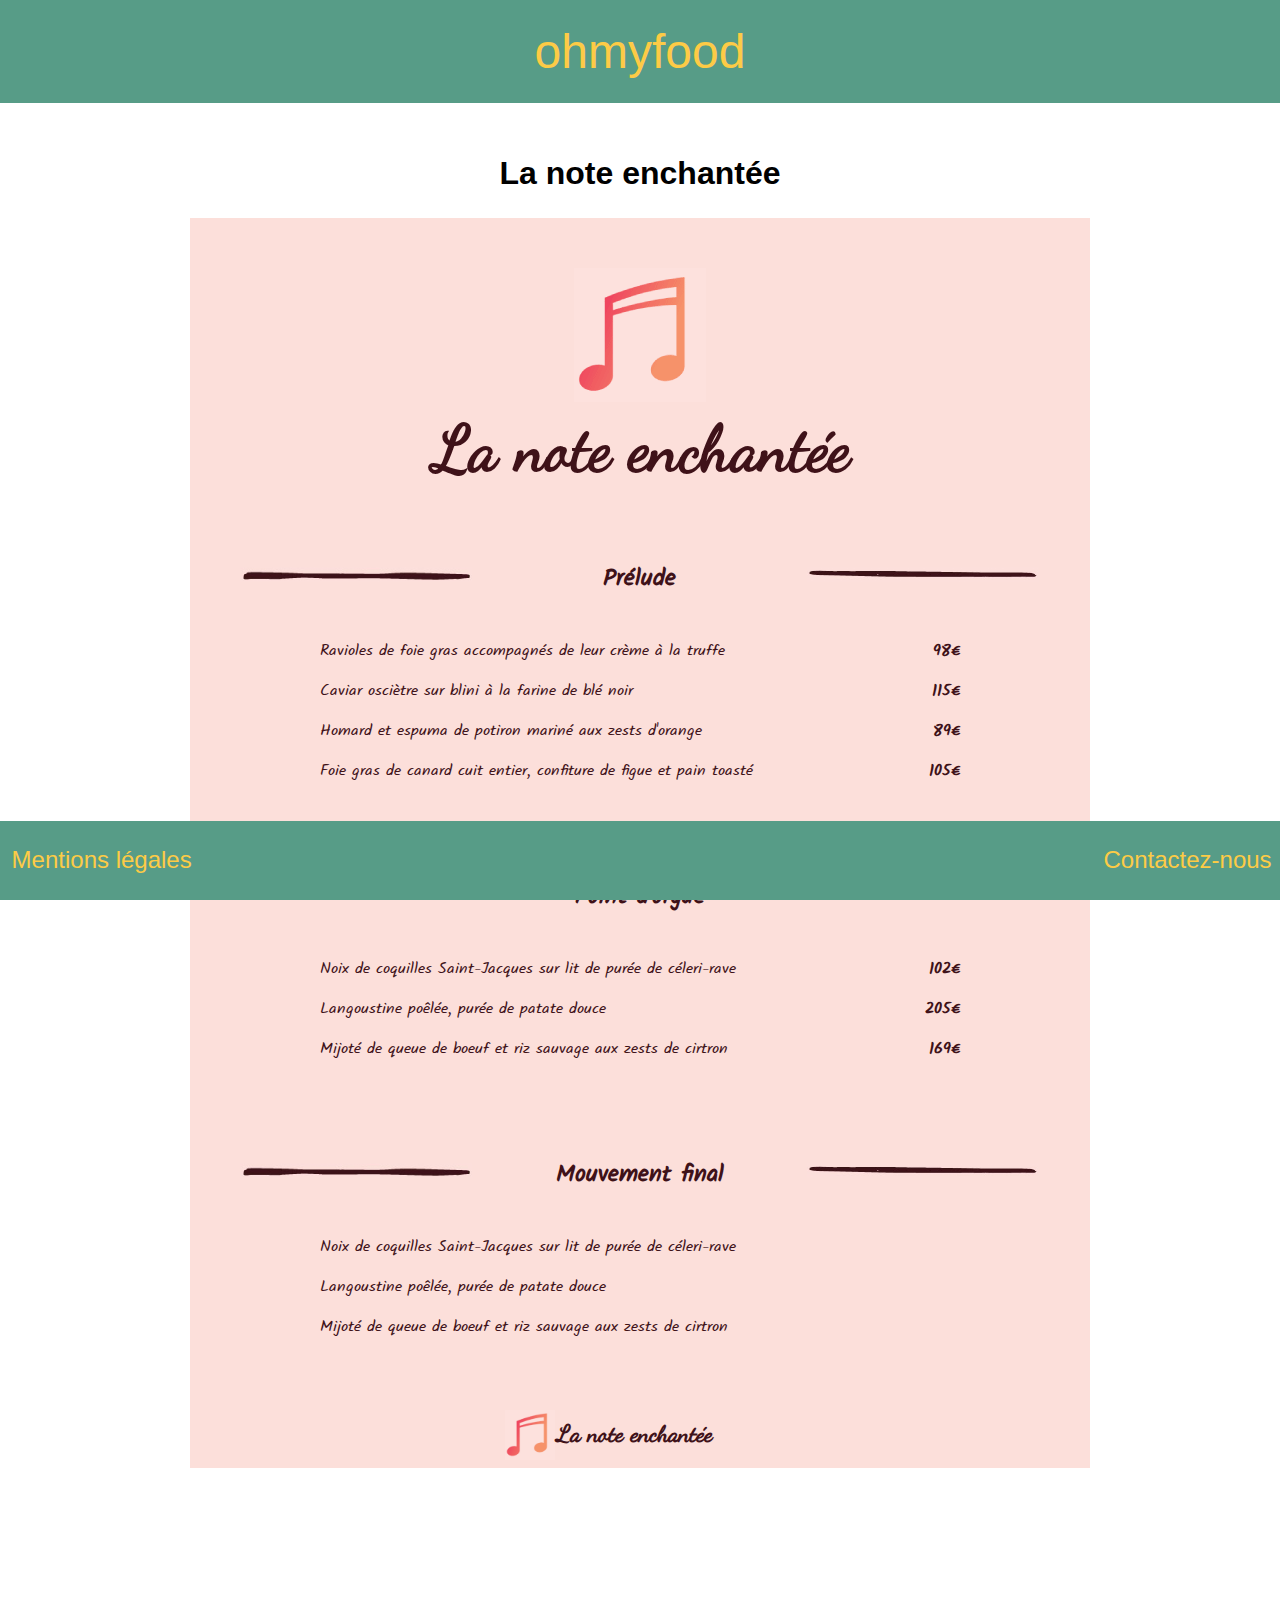
==== commit 89728207: "modification mineur" ====
--- a/laNoteEnchantee.html
+++ b/laNoteEnchantee.html
@@ -3,7 +3,7 @@
 <head>
     <meta charset="UTF-8">
     <meta name="viewport" content="width=device-width, initial-scale=1.0">
-    <link rel="stylesheet" href="css/style.css">
+    <link rel="stylesheet" href="styleindex.css">
     <title>Oh My Food ! - La Note Enchantée </title>
 </head>
 <body>
--- a/styleindex.css
+++ b/styleindex.css
@@ -0,0 +1,718 @@
+@charset "UTF-8";
+@font-face {
+  font-family: "Vidaloka";
+  src: url("polices/vidaloka-regular-webfont.woff2") format("woff2"), url("polices/vidaloka-regular-webfont.woff") format("woff"), url("polices/vidaloka-regular-webfont.otf") format("otf");
+  font-weight: normal;
+  font-style: normal;
+}
+@font-face {
+  font-family: "Kalam";
+  src: url("polices/kalam-regular-webfont.woff2") format("woff2"), url("polices/kalam-regular-webfont.woff") format("woff"), url("polices/kalam-regular-webfont.ttf") format("ttf");
+  font-weight: normal;
+  font-style: normal;
+}
+@font-face {
+  font-family: "Croissant";
+  src: url("polices/croissantone-regular-webfont.woff2") format("woff2"), url("polices/croissantone-regular-webfont.ttf") format("ttf"), url("polices/croissantone-regular-webfont.woff") format("woff");
+  font-weight: normal;
+  font-style: normal;
+}
+@font-face {
+  font-family: "Kaushan";
+  src: url("polices/kaushanscript-regular-webfont.woff2") format("woff2"), url("polices/kaushanscript-regular-webfont.otf") format("otf"), url("polices/kaushanscript-regular-webfont.woff") format("woff");
+  font-weight: normal;
+  font-style: normal;
+}
+@font-face {
+  font-family: "Dancing";
+  src: url("polices/dancingscript-regular-webfont.woff2") format("woff2"), url("polices/dancingscript-regular-webfont.otf") format("otf"), url("polices/dancingscript-regular-webfont.woff") format("woff");
+  font-weight: normal;
+  font-style: normal;
+}
+@keyframes shake {
+  0% {
+    transform: translate(1px, 1px) rotate(0deg);
+  }
+  10% {
+    transform: translate(-1px, -2px) rotate(-1deg);
+  }
+  20% {
+    transform: translate(-3px, 0px) rotate(1deg);
+  }
+  30% {
+    transform: translate(3px, 2px) rotate(0deg);
+  }
+  40% {
+    transform: translate(1px, -1px) rotate(1deg);
+  }
+  50% {
+    transform: translate(-1px, 2px) rotate(-1deg);
+  }
+  60% {
+    transform: translate(-3px, 1px) rotate(0deg);
+  }
+  70% {
+    transform: translate(3px, 1px) rotate(-1deg);
+  }
+  80% {
+    transform: translate(-1px, -1px) rotate(1deg);
+  }
+  90% {
+    transform: translate(1px, 2px) rotate(0deg);
+  }
+  100% {
+    transform: translate(1px, -2px) rotate(-1deg);
+  }
+}
+@keyframes dots {
+  0%, 20% {
+    color: rgba(0, 0, 0, 0);
+    text-shadow: 0.25em 0 0 rgba(0, 0, 0, 0), 0.5em 0 0 rgba(0, 0, 0, 0);
+  }
+  40% {
+    color: #fdcb46ff;
+    text-shadow: 0.25em 0 0 rgba(0, 0, 0, 0), 0.5em 0 0 rgba(0, 0, 0, 0);
+  }
+  60% {
+    text-shadow: 0.25em 0 0 #fdcb46ff, 0.5em 0 0 rgba(0, 0, 0, 0);
+  }
+  80%, 100% {
+    text-shadow: 0.25em 0 0 #fdcb46ff, 0.5em 0 0 #fdcb46ff;
+  }
+}
+@-webkit-keyframes dots {
+  0%, 20% {
+    color: rgba(0, 0, 0, 0);
+    text-shadow: 0.25em 0 0 rgba(0, 0, 0, 0), 0.5em 0 0 rgba(0, 0, 0, 0);
+  }
+  40% {
+    color: #fdcb46ff;
+    text-shadow: 0.25em 0 0 rgba(0, 0, 0, 0), 0.5em 0 0 rgba(0, 0, 0, 0);
+  }
+  60% {
+    text-shadow: 0.25em 0 0 #fdcb46ff, 0.5em 0 0 rgba(0, 0, 0, 0);
+  }
+  80%, 100% {
+    text-shadow: 0.25em 0 0 #fdcb46ff, 0.5em 0 0 #fdcb46ff;
+  }
+}
+/* Changements généraux */
+body {
+  font-family: sans-serif;
+  margin: 0;
+  position: relative;
+  margin-bottom: 80px;
+}
+
+ul {
+  margin: 0;
+  padding: 0;
+}
+
+.grandTitre {
+  font-size: 3em;
+}
+
+a {
+  text-decoration: none;
+  color: #fdcb46ff;
+}
+
+li {
+  list-style: none;
+  overflow: hidden;
+}
+
+/* En tête */
+header {
+  background-color: #579c87;
+  text-align: center;
+  padding: 1.5em;
+}
+
+
+/* BARRE DE RECHERCHE */
+#searchbar{
+    position:relative; 
+    width:100%;
+     height:auto;
+  }
+.formulaire{
+  display:inline-block;
+  width:100%;
+}
+.formulaire .champ{
+  width:100%; 
+  height:35px;
+}
+.champ {
+  padding-right: 0px;
+  padding-left: 0px;
+  border-right-width: 0px;
+  border-right-style: solid;
+  border-left-width: 0px;
+  border-left-style: solid;
+ }
+ #recherche .iconloupe {
+  background:url(http://www.larevuedekenza.fr/wp-content/themes/quarter/images/sidebar/loupe.png) no-repeat 0 0;
+  width:90%;
+  }
+    
+  #recherche input {
+  width: 100%;
+  outline:0;
+  border:0;
+  margin:0;
+  height:24px;
+  float:left;
+  display:block;
+  padding-left:30px;
+  }
+  #recherche {
+ background-color: white;
+ bottom: 0;
+ height: 30px;
+ border: solid 1px grey;
+}
+
+.iconloupe{
+  float:left;
+}
+/* Corps index */
+main {
+  display: flex;
+  justify-content: center;
+  position: relative;
+}
+
+.bloc-menu {
+  max-width: 900px;
+}
+
+.bloc-menu ul {
+  margin-top: 40px;
+  display: flex;
+  flex-direction: row;
+  flex-wrap: wrap;
+  justify-content: space-evenly;
+}
+
+.bloc-menu li {
+  margin-bottom: 40px;
+  box-shadow: 1px 1px 5px rgba(85, 85, 85, 0.226);
+  width: 400px;
+  height: 600px;
+  text-align: center;
+}
+.bloc-menu li a {
+  padding-bottom: 30px;
+  font-size: 2rem;
+}
+.bloc-menu li a:last-child {
+  font-size: 2.5rem;
+}
+
+.note_link {
+  background-color: #fcdfda;
+}
+.note_link a {
+  color: #3f1219;
+  font-family: "Kalam";
+  font-weight: bold;
+}
+.note_link a:first-child {
+  padding-bottom: 0;
+}
+.note_link a:nth-child(2) {
+  font-family: "Dancing";
+}
+.note_link a:last-child {
+  text-transform: uppercase;
+}
+.note_link img {
+  height: 50px;
+  width: 50px;
+}
+
+.divZoom {
+  transition: transform 300ms, opacity 250ms 50ms;
+  width: 100%;
+  height: 100%;
+  display: flex;
+  justify-content: center;
+  vertical-align: middle;
+  flex-direction: column;
+  align-items: center;
+}
+.divZoom:hover {
+  transform: scale(1.5);
+  opacity: 0.5;
+}
+
+.chic_link {
+  background-color: #fff5fe;
+}
+.chic_link a {
+  color: #c67412;
+}
+.chic_link a:first-child {
+  background-clip: text;
+  background: -webkit-linear-gradient(150deg, #c67412, #6e4ccc);
+  background: -moz-linear-gradient(150deg, #c67412, #6e4ccc);
+  background: -ms-linear-gradient(150deg, #c67412, #6e4ccc);
+  background: -o-linear-gradient(150deg, #c67412, #6e4ccc);
+  background: linear-gradient(150deg, #c67412, #6e4ccc);
+  -webkit-background-clip: text;
+  -moz-background-clip: text;
+  -ms-background-clip: text;
+  -o-background-clip: text;
+  -webkit-text-fill-color: transparent;
+  -moz-text-fill-color: transparent;
+  -ms-text-fill-color: transparent;
+  -o-text-fill-color: transparent;
+  font-family: "Croissant";
+  font-size: 1.4rem;
+}
+.chic_link a:last-child {
+  font-family: "Vidaloka";
+}
+
+.delice_link {
+  background-color: #eef0f0;
+}
+.delice_link a {
+  color: #0887fb;
+}
+.delice_link a:first-child {
+  background-clip: text;
+  background: -webkit-linear-gradient(150deg, #0025df, #43adf9);
+  background: -moz-linear-gradient(150deg, #0025df, #43adf9);
+  background: -ms-linear-gradient(150deg, #0025df, #43adf9);
+  background: -o-linear-gradient(150deg, #0025df, #43adf9);
+  background: linear-gradient(150deg, #0025df, #43adf9);
+  -webkit-background-clip: text;
+  -moz-background-clip: text;
+  -ms-background-clip: text;
+  -o-background-clip: text;
+  -webkit-text-fill-color: transparent;
+  -moz-text-fill-color: transparent;
+  -ms-text-fill-color: transparent;
+  -o-text-fill-color: transparent;
+  font-family: "Dancing";
+  font-weight: bold;
+}
+.delice_link a:last-child {
+  font-family: "Kalam";
+}
+
+.palette_link {
+  background-color: #fdfffd;
+}
+.palette_link a {
+  color: #72bf56;
+}
+.palette_link a:first-child {
+  background-clip: text;
+  background: -webkit-linear-gradient(150deg, #43973a, #bafb7b);
+  background: -moz-linear-gradient(150deg, #43973a, #bafb7b);
+  background: -ms-linear-gradient(150deg, #43973a, #bafb7b);
+  background: -o-linear-gradient(150deg, #43973a, #bafb7b);
+  background: linear-gradient(150deg, #43973a, #bafb7b);
+  -webkit-background-clip: text;
+  -moz-background-clip: text;
+  -ms-background-clip: text;
+  -o-background-clip: text;
+  -webkit-text-fill-color: transparent;
+  -moz-text-fill-color: transparent;
+  -ms-text-fill-color: transparent;
+  -o-text-fill-color: transparent;
+  font-family: "Kaushan";
+}
+.palette_link a:last-child {
+  font-family: "Kalam";
+}
+
+.ligne-prochainement {
+  display: flex;
+  justify-content: center;
+}
+
+.prochainement {
+  text-align: center;
+  font-size: 2rem;
+  margin-top: 0;
+  border-radius: 10px;
+  background-color: #579c87;
+  width: 260px;
+  padding: 7px;
+}
+.prochainement :after {
+  content: " .";
+  animation: dots 4s steps(5, end) infinite;
+  -webkit-animation: dots 2s steps(5, end) infinite;
+  -moz-animation: dots 2s steps(5, end) infinite;
+  -o-animation: dots 2s steps(5, end) infinite;
+}
+
+/* Corps pages menus général (note) */
+h2 {
+  text-align: center;
+  padding-top: 25px;
+  font-size: 2rem;
+}
+
+.block-page {
+  display: flex;
+  justify-content: center;
+  font-family: "Kalam", sans-serif;
+}
+
+.container {
+  width: 900px;
+  height: 1250px;
+  background-color: #fcdfda;
+  margin-bottom: 50px;
+  color: #3f1219;
+}
+
+section {
+  padding-left: 50px;
+  padding-right: 50px;
+}
+section div:last-child {
+  padding-left: 80px;
+}
+
+.header {
+  text-align: center;
+  padding-top: 50px;
+}
+.header p {
+  font-size: 4rem;
+  margin-top: 0;
+  font-family: "Dancing";
+  font-weight: bold;
+}
+
+.en-tete {
+  display: flex;
+}
+.en-tete p {
+  font-size: 1.5rem;
+  width: 335px;
+  text-align: center;
+  font-weight: bold;
+  margin-top: 9px;
+}
+.en-tete img {
+  height: 15px;
+  padding-top: 15px;
+}
+.en-tete img:last-child {
+  width: 232.09px;
+}
+
+span::after {
+  content: "";
+  display: block;
+  width: 0;
+  height: 2px;
+  background: #3f1219;
+  transition: width 0.3s;
+}
+
+span:hover::after {
+  width: 100%;
+}
+
+.board {
+  display: flex;
+  margin-bottom: 70px;
+  padding-left: 80px;
+  padding-right: 80px;
+}
+
+.boardLeft {
+  width: 90%;
+}
+
+.boardRight {
+  width: 10%;
+  text-align: right;
+  font-weight: bold;
+}
+
+.footer {
+  display: flex;
+  justify-content: center;
+  margin-top: 70px;
+  margin-bottom: 70px;
+}
+.footer img {
+  width: 50px;
+  height: 50px;
+  float: left;
+}
+.footer p {
+  line-height: 0px;
+  font-size: 1.5rem;
+}
+.footer .boardfooter {
+  width: 270px;
+  font-family: "Dancing";
+  font-weight: bold;
+}
+
+/* Corps page chic */
+.block-page_chic .container {
+  background-color: #fff5fe;
+}
+.block-page_chic .en-tete img:first-child {
+  width: 232px;
+}
+.block-page_chic section {
+  font-family: "Vidaloka";
+}
+.block-page_chic article {
+  margin-bottom: 100px;
+}
+.block-page_chic article:first-child {
+  color: #c67412;
+}
+.block-page_chic article:nth-child(2) {
+  color: #a56799;
+}
+.block-page_chic article:last-child {
+  color: #6e4ccc;
+}
+.block-page_chic .header {
+  background-clip: text;
+  background: -webkit-linear-gradient(150deg, #c67412, #6e4ccc);
+  background: -moz-linear-gradient(150deg, #c67412, #6e4ccc);
+  background: -ms-linear-gradient(150deg, #c67412, #6e4ccc);
+  background: -o-linear-gradient(150deg, #c67412, #6e4ccc);
+  background: linear-gradient(150deg, #c67412, #6e4ccc);
+  -webkit-background-clip: text;
+  -moz-background-clip: text;
+  -ms-background-clip: text;
+  -o-background-clip: text;
+  -webkit-text-fill-color: transparent;
+  -moz-text-fill-color: transparent;
+  -ms-text-fill-color: transparent;
+  -o-text-fill-color: transparent;
+  margin-bottom: 100px;
+  margin-top: 100px;
+}
+.block-page_chic .span1::after {
+  background: #c67412;
+}
+.block-page_chic .span2::after {
+  background: #a56799;
+}
+.block-page_chic .span3::after {
+  background: #6e4ccc;
+}
+
+/* Corps page delice */
+.block-page_delice .container {
+  color: #000;
+  background-color: #eef0f0;
+}
+.block-page_delice article {
+  margin-bottom: 100px;
+}
+.block-page_delice .en-tete p {
+  font-weight: normal;
+}
+.block-page_delice .en-tete img:first-child {
+  width: 232px;
+}
+.block-page_delice .header {
+  background-clip: text;
+  background: -webkit-linear-gradient(150deg, #0025df, #43adf9);
+  background: -moz-linear-gradient(150deg, #0025df, #43adf9);
+  background: -ms-linear-gradient(150deg, #0025df, #43adf9);
+  background: -o-linear-gradient(150deg, #0025df, #43adf9);
+  background: linear-gradient(150deg, #0025df, #43adf9);
+  -webkit-background-clip: text;
+  -moz-background-clip: text;
+  -ms-background-clip: text;
+  -o-background-clip: text;
+  -webkit-text-fill-color: transparent;
+  -moz-text-fill-color: transparent;
+  -ms-text-fill-color: transparent;
+  -o-text-fill-color: transparent;
+  margin-top: 100px;
+  margin-bottom: 100px;
+}
+.block-page_delice .span1::after {
+  background: #0025df;
+}
+.block-page_delice .span2::after {
+  background: #358DF4;
+}
+.block-page_delice .span3::after {
+  background: #1D9DFB;
+}
+
+/* Corps page palette */
+.block-page_palette .container {
+  color: #000;
+  background-color: #fdfffd;
+}
+.block-page_palette .en-tete p {
+  font-weight: normal;
+}
+.block-page_palette .en-tete img:last-child {
+  width: 258px;
+}
+.block-page_palette .header {
+  background-clip: text;
+  background: -webkit-linear-gradient(150deg, #43973a, #bafb7b);
+  background: -moz-linear-gradient(150deg, #43973a, #bafb7b);
+  background: -ms-linear-gradient(150deg, #43973a, #bafb7b);
+  background: -o-linear-gradient(150deg, #43973a, #bafb7b);
+  background: linear-gradient(150deg, #43973a, #bafb7b);
+  -webkit-background-clip: text;
+  -moz-background-clip: text;
+  -ms-background-clip: text;
+  -o-background-clip: text;
+  -webkit-text-fill-color: transparent;
+  -moz-text-fill-color: transparent;
+  -ms-text-fill-color: transparent;
+  -o-text-fill-color: transparent;
+  margin-top: 100px;
+  margin-bottom: 100px;
+}
+.block-page_palette span::after {
+  background: linear-gradient(to right, #43973a, #bafb7b);
+}
+
+/* Corps page mentions légales */
+.mentions {
+  margin: 60px 60px;
+  text-align: justify;
+}
+
+/* Pied de page */
+footer {
+  background-color: #579c87;
+  padding: 0.1em;
+  display: flex;
+  position: fixed;
+  bottom: 0;
+  width: 100%;
+}
+footer:last-child {
+  float: right;
+}
+footer p {
+  font-size: 1.5rem;
+}
+
+.boardLeftFooter {
+  width: 50%;
+  padding-left: 10px;
+}
+.boardLeftFooter p:hover {
+  animation: shake 0.5s infinite;
+}
+
+.boardRightFooter {
+  width: 50%;
+  text-align: end;
+  padding-right: 10px;
+}
+.boardRightFooter p:hover {
+  animation: shake 0.5s infinite;
+}
+
+/* Responsive smartphone */
+@media screen and (max-width: 425px) {
+  /* Corps index */
+  .bloc.menu li {
+    width: 80%;
+    height: 250px;
+  }
+
+  .chic_link a:first-child {
+    font-size: 1.2rem;
+  }
+
+  /* Corps pages menu général */
+  h2 {
+    font-size: 1.5rem;
+  }
+
+  .header p {
+    font-size: 2.2rem;
+  }
+
+  .container {
+    width: 90%;
+    height: auto;
+  }
+
+  .en-tete {
+    flex-direction: column;
+  }
+  .en-tete img:first-child {
+    display: none;
+  }
+  .en-tete img:last-child {
+    width: auto;
+  }
+  .en-tete p {
+    width: auto;
+    font-size: 1.3rem;
+  }
+
+  section {
+    padding-left: 15px;
+    padding-right: 15px;
+  }
+  section div:last-child {
+    padding: 0;
+  }
+
+  .board {
+    margin: 0;
+    padding: 0;
+  }
+
+  .boardRight {
+    line-height: 50px;
+  }
+
+  .footer .boardfooter {
+    width: 220px;
+  }
+
+  /* Corps page chic */
+  .block-page_chic section article:first-child .boardLeft {
+    line-height: 34px;
+  }
+
+  /* Corps page delice */
+  .block-page_delice section article:first-child .boardLeft p:last-child {
+    line-height: 55px;
+  }
+  .block-page_delice section article:last-child .boardLeft {
+    line-height: 50px;
+  }
+
+  /* Corps page palette */
+  .block-page_palette section article:nth-child(2) .boardRight {
+    line-height: 65px;
+  }
+
+  /* Pied de page */
+  footer {
+    width: 100%;
+  }
+  footer a {
+    font-size: 1rem;
+  }
+}
+
+/*# sourceMappingURL=styleindex.css.map */
